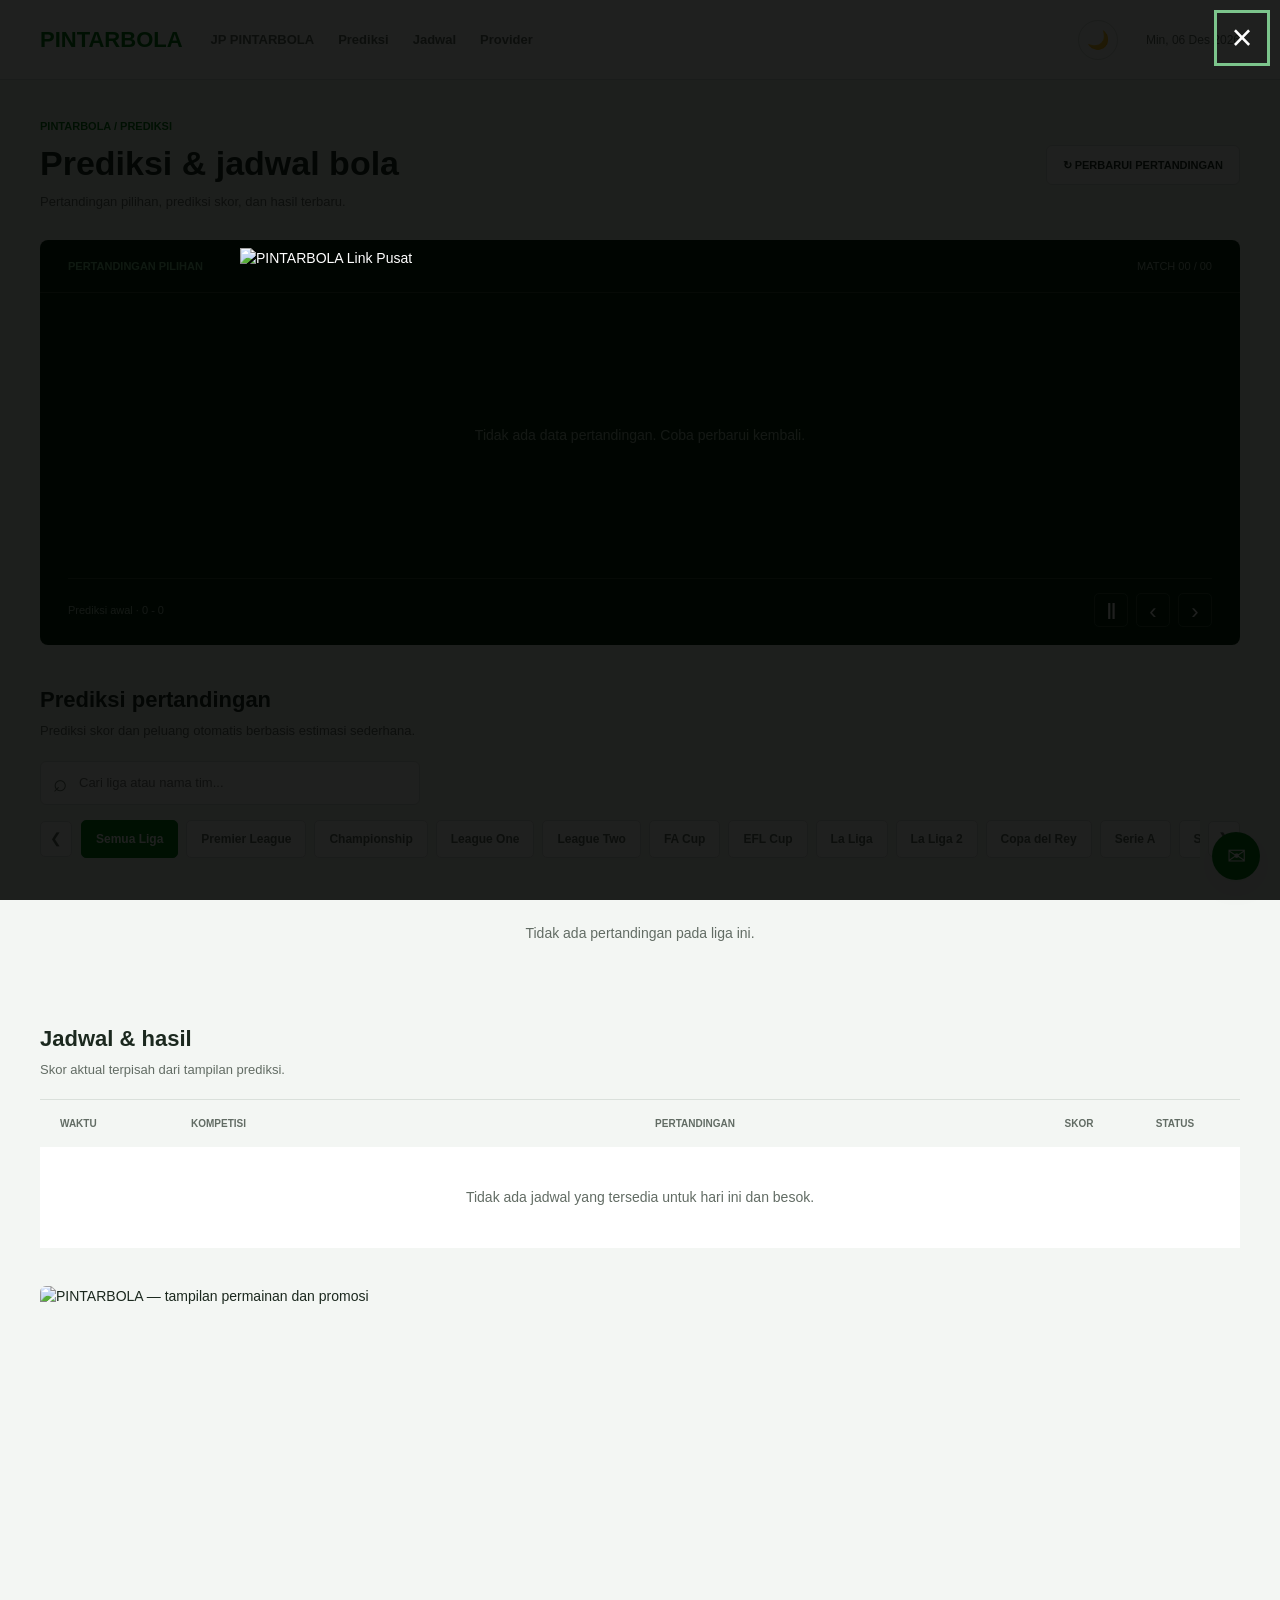
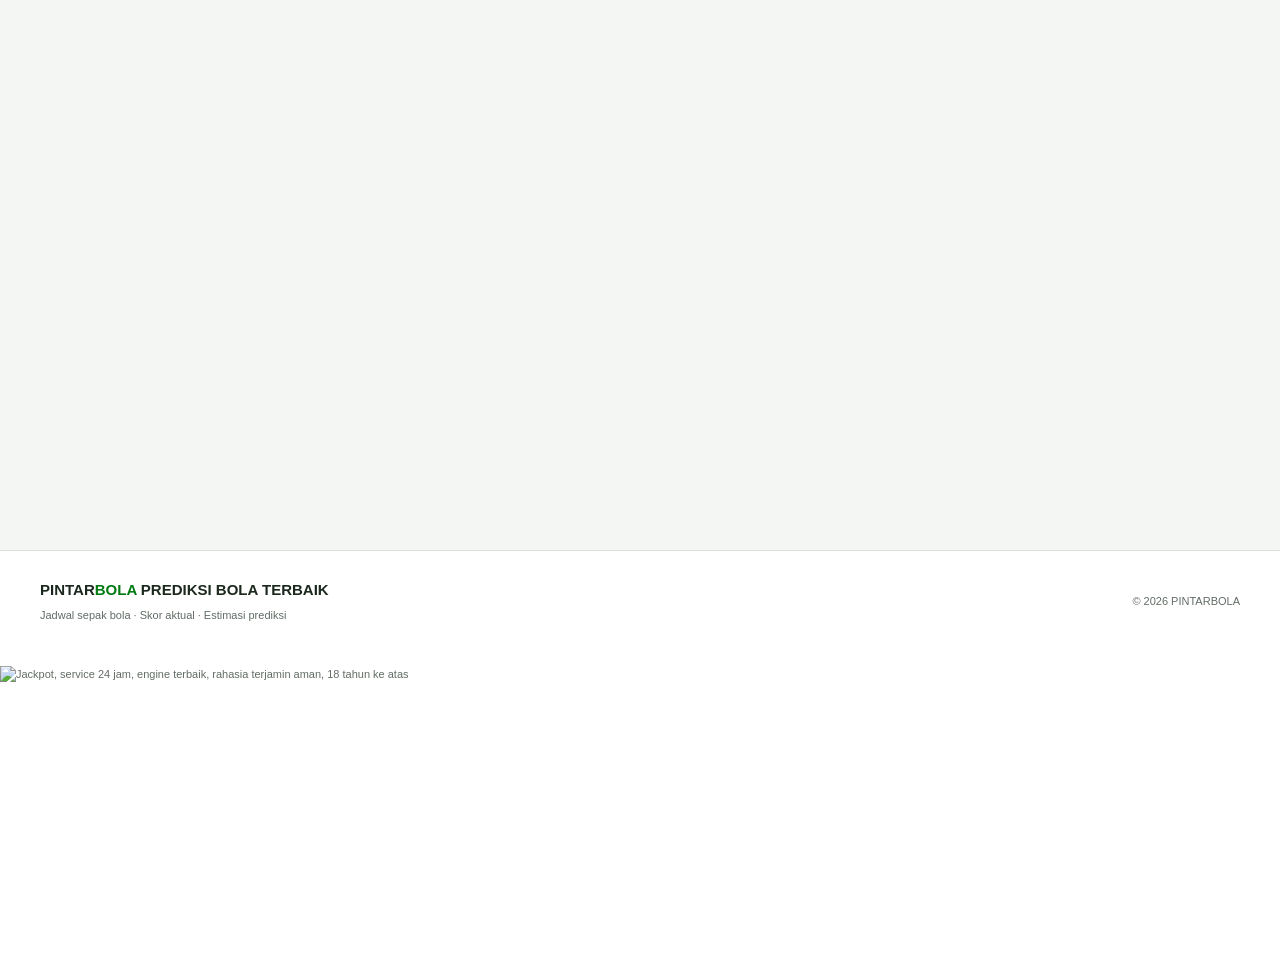
==== index (1).html @ a04b54ad "Add files via upload" ====
<!DOCTYPE html>
<html lang="id">
<head>
<meta charset="UTF-8">
<meta name="viewport" content="width=device-width, initial-scale=1, viewport-fit=cover">
<meta name="theme-color" content="#1f5d32">
<meta name="description" content="Jadwal sepak bola, skor aktual, dan estimasi prediksi pertandingan PINTARBOLA.">
<meta property="og:title" content="PINTARBOLA | Prediksi & Jadwal Bola">
<meta property="og:description" content="Jadwal sepak bola dan estimasi prediksi pertandingan PINTARBOLA.">
<meta property="og:type" content="website">
<meta name="twitter:card" content="summary_large_image">
  <link rel="shortcut icon" href="https://i.imgur.com/UYkZWON.png">        
  <title>PINTARBOLA | PREDIKSI BOLA TERBAIK </title>


<script>
/* Terapkan tema tersimpan sebelum halaman tampil (mencegah kedipan) */
(function(){try{var t=localStorage.getItem("theme");if(!t){t=window.matchMedia&&matchMedia("(prefers-color-scheme: dark)").matches?"dark":"light";}document.documentElement.setAttribute("data-theme",t);}catch(e){}})();
</script>
<link rel="stylesheet" href="styles.css">
</head>

<body>
<dialog class="promo-dialog" id="promoPopup" aria-label="Informasi PINTARBOLA Link Pusat">
<button class="promo-close" id="closePromo" type="button" aria-label="Tutup iklan" title="Tutup iklan" autofocus>×</button>
<img
  src="https://i.ibb.co/gZrrnMth/download.webp"
  alt="PINTARBOLA Link Pusat"
  width="800"
  height="404"
  loading="eager"
  fetchpriority="high"
  decoding="async"
>
</dialog>


<header>

<div class="wrap nav">

  <!-- LOGO WEBSITE -->
  <a class="brand" href="https://pintarbola04.com/">
    <img
      class="brand-logo"
      src="https://i.imgur.com/UYkZWON.png"
      alt="Logo PINTARBOLA"
      onerror="this.hidden=true"
    ><span class="brand-wordmark">PINTARBOLA</span>
  </a>

  <!-- TOMBOL MENU -->
  <button
    class="menu-toggle"
    id="menuToggle"
    type="button"
    aria-expanded="false"
    aria-controls="navMenu"
  >
    ☰ MENU
  </button>

  <!-- DAFTAR MENU -->
  <nav class="navlinks" id="navMenu">
    <a href="https://pintarbola04.com/">JP PINTARBOLA</a>
    <a href="#prediksi">Prediksi</a>
    <a href="#jadwal">Jadwal</a>
    <a href="#provider">Provider</a>
  </nav>

  <!-- TOMBOL MODE TERANG / GELAP -->
  <button class="theme-toggle" id="themeToggle" type="button" aria-label="Ganti mode terang/gelap" title="Ganti mode terang/gelap">
    <span class="theme-icon" aria-hidden="true">🌙</span>
  </button>

  <!-- TANGGAL OTOMATIS -->
  <span class="navmeta" id="dateLabel"></span>

</div>

</header>

<main class="wrap">
<div class="page-head">
<div>
<div class="eyebrow">PINTARBOLA / PREDIKSI</div>
<h1>Prediksi & jadwal bola</h1>
<p>Pertandingan pilihan, prediksi skor, dan hasil terbaru.</p>
</div>
<button class="update" id="reload" aria-label="Perbarui pertandingan" title="Perbarui pertandingan">↻ PERBARUI PERTANDINGAN</button>
</div>
<section class="hero" aria-label="Slider pertandingan" aria-roledescription="carousel" tabindex="0">
<div class="hero-bar">
<strong>PERTANDINGAN PILIHAN</strong>
<span id="counter">MATCH 01</span>
</div>
<div class="hero-content" id="heroContent">
<div class="empty-state">Memuat pertandingan…</div>
</div>
<div class="hero-bottom">
<div class="hero-footer">
<span id="heroDate">Prediksi awal · 0 - 0</span>
<div class="hero-tools">
<div class="dots" id="dots">
</div>
<button class="arrow" id="pauseSlider" aria-label="Jeda slider" aria-pressed="false" title="Jeda slider">Ⅱ</button>
<button class="arrow" id="prev" aria-label="Sebelumnya">‹</button>
<button class="arrow" id="next" aria-label="Berikutnya">›</button>
</div>
</div>
</div>
</section>
<section class="section" id="prediksi">
<div class="section-head">
<div>
<h2>Prediksi pertandingan</h2>
<p>Prediksi skor dan peluang otomatis berbasis estimasi sederhana.</p>
</div>
</div>
  
<!-- SEARCH PREDIKSI LIGA -->
<div class="league-search">
  <span class="search-icon">⌕</span>
  <input
    type="search"
    id="leagueSearch"
    placeholder="Cari liga atau nama tim..."
    autocomplete="off"
    aria-label="Cari liga atau tim"
  >
  <button type="button" id="clearLeagueSearch" aria-label="Hapus pencarian">
    ✕
  </button>
</div>

<div class="league-slider">

  <button class="league-arrow prev"
          type="button"
          aria-label="Geser liga ke kiri">
    &#10094;
  </button>

  <div class="league-filters" id="leagueFilters">

    <button class="filter active" data-league="all">Semua Liga</button>

    <!-- INGGRIS -->
    <button class="filter" data-league="eng.1">Premier League</button>
    <button class="filter" data-league="eng.2">Championship</button>
    <button class="filter" data-league="eng.3">League One</button>
    <button class="filter" data-league="eng.4">League Two</button>
    <button class="filter" data-league="eng.fa">FA Cup</button>
    <button class="filter" data-league="eng.league_cup">EFL Cup</button>

    <!-- SPANYOL -->
    <button class="filter" data-league="esp.1">La Liga</button>
    <button class="filter" data-league="esp.2">La Liga 2</button>
    <button class="filter" data-league="esp.copa_del_rey">Copa del Rey</button>

    <!-- ITALIA -->
    <button class="filter" data-league="ita.1">Serie A</button>
    <button class="filter" data-league="ita.2">Serie B</button>
    <button class="filter" data-league="ita.coppa_italia">Coppa Italia</button>

    <!-- JERMAN -->
    <button class="filter" data-league="ger.1">Bundesliga</button>
    <button class="filter" data-league="ger.2">2. Bundesliga</button>
    <button class="filter" data-league="ger.3">3. Liga</button>
    <button class="filter" data-league="ger.dfb_pokal">DFB Pokal</button>

    <!-- PRANCIS -->
    <button class="filter" data-league="fra.1">Ligue 1</button>
    <button class="filter" data-league="fra.2">Ligue 2</button>
    <button class="filter" data-league="fra.coupe_de_france">Coupe de France</button>

    <!-- EROPA -->
    <button class="filter" data-league="uefa.champions">Champions League</button>
    <button class="filter" data-league="uefa.europa">Europa League</button>
    <button class="filter" data-league="uefa.europa.conf">Conference League</button>
    <button class="filter" data-league="uefa.euro">EURO</button>
    <button class="filter" data-league="uefa.nations">Nations League</button>

    <!-- BELANDA & PORTUGAL -->
    <button class="filter" data-league="ned.1">Eredivisie</button>
    <button class="filter" data-league="ned.2">Eerste Divisie</button>
    <button class="filter" data-league="por.1">Primeira Liga</button>
    <button class="filter" data-league="por.cup">Taça de Portugal</button>

    <!-- SKOTLANDIA & LAINNYA -->
    <button class="filter" data-league="sco.1">Scottish Premiership</button>
    <button class="filter" data-league="tur.1">Süper Lig</button>
    <button class="filter" data-league="bel.1">Belgian Pro League</button>
    <button class="filter" data-league="gre.1">Greek Super League</button>
    <button class="filter" data-league="aut.1">Austrian Bundesliga</button>
    <button class="filter" data-league="sui.1">Swiss Super League</button>

    <!-- AMERIKA -->
    <button class="filter" data-league="usa.1">MLS</button>
    <button class="filter" data-league="usa.nwsl">NWSL Women</button>
    <button class="filter" data-league="mex.1">Liga MX</button>
    <button class="filter" data-league="bra.1">Brasileirão Serie A</button>
    <button class="filter" data-league="bra.2">Brasileirão Serie B</button>
    <button class="filter" data-league="arg.1">Argentina Primera</button>
    <button class="filter" data-league="conmebol.libertadores">Copa Libertadores</button>
    <button class="filter" data-league="conmebol.sudamericana">Copa Sudamericana</button>
    <button class="filter" data-league="conmebol.america">Copa América</button>

    <!-- ASIA -->
    <button class="filter" data-league="afc.champions">AFC Champions League Elite</button>
    <button class="filter" data-league="afc.cup">AFC Champions League Two</button>
    <button class="filter" data-league="afc.asian.cup">AFC Asian Cup</button>
    <button class="filter" data-league="ksa.1">Saudi Pro League</button>
    <button class="filter" data-league="ksa.kings.cup">Saudi King's Cup</button>
    <button class="filter" data-league="jpn.1">Japan J1 League</button>
    <button class="filter" data-league="chn.1">Chinese Super League</button>
    <button class="filter" data-league="ind.1">Indian Super League</button>
    <button class="filter" data-league="tha.1">Thai League 1</button>
    <button class="filter" data-league="mys.1">Malaysia Super League</button>
    <button class="filter" data-league="idn.1">Indonesia Super League</button>
    <button class="filter" data-league="sgp.1">Singapore Premier League</button>
    <button class="filter" data-league="aus.1">Australia A-League</button>

    <!-- AFRIKA -->
    <button class="filter" data-league="caf.nations">Africa Cup of Nations</button>
    <button class="filter" data-league="caf.champions">CAF Champions League</button>
    <button class="filter" data-league="caf.confed">CAF Confederation Cup</button>
    <button class="filter" data-league="rsa.1">South African Premiership</button>

    <!-- FIFA & INTERNASIONAL -->
    <button class="filter" data-league="fifa.world">FIFA World Cup</button>
    <button class="filter" data-league="fifa.wwc">FIFA Women's World Cup</button>
    <button class="filter" data-league="fifa.cwc">FIFA Club World Cup</button>
    <button class="filter" data-league="fifa.world.u20">FIFA U-20 World Cup</button>
    <button class="filter" data-league="fifa.world.u17">FIFA U-17 World Cup</button>
    <button class="filter" data-league="fifa.worldq">World Cup Qualifiers</button>
    <button class="filter" data-league="fifa.worldq.afc">FIFA Asian Qualifiers</button>
    <button class="filter" data-league="fifa.worldq.uefa">FIFA European Qualifiers</button>
    <button class="filter" data-league="fifa.worldq.concacaf">FIFA CONCACAF Qualifiers</button>
    <button class="filter" data-league="fifa.worldq.conmebol">FIFA South American Qualifiers</button>
    <button class="filter" data-league="fifa.worldq.caf">FIFA African Qualifiers</button>
    <button class="filter" data-league="fifa.friendly">International Friendlies</button>
    <button class="filter" data-league="fifa.olympics">Olympic Football</button>

  </div>

  <button class="league-arrow next"
          type="button"
          aria-label="Geser liga ke kanan">
    &#10095;
  </button>

</div>
<div class="match-grid" id="matchGrid">
<div class="empty-state">Memuat jadwal PINTARBOLA</div>
</div>
</section>
<section class="section" id="jadwal">
<div class="section-head">
<div>
<h2>Jadwal & hasil</h2>
<p>Skor aktual terpisah dari tampilan prediksi.</p>
</div>
</div>
<div class="table-wrap">
<div class="table-head">
<span>WAKTU</span>
<span>KOMPETISI</span>
<span style="text-align:center">PERTANDINGAN</span>
<span style="text-align:center">SKOR</span>
<span style="text-align:center">STATUS</span>
</div>
<div id="fixtureList">
<div class="empty-state">Memuat jadwal…</div>
</div>
</div>
</section>
<section class="section" id="provider" aria-label="PINTARBOLA">
<img class="promo-banner" src="https://i.imgur.com/UYkZWON.png" alt="PINTARBOLA — tampilan permainan dan promosi" loading="lazy" width="180" height="120">
</section>
</main>
<footer>
<div class="wrap foot">
<div>
<strong>PINTAR<em>BOLA</em> PREDIKSI BOLA TERBAIK</strong>
<div>Jadwal sepak bola · Skor aktual · Estimasi prediksi</div>
</div>
<div>© <span id="year">
</span> PINTARBOLA</div>
</div>

  <br/>
<div class="bottom-gif">
    <img src="https://i.imgur.com/2sOcQvK.png" alt="Jackpot, service 24 jam, engine terbaik, rahasia terjamin aman, 18 tahun ke atas" loading="lazy" width="180" height="32">
</div>
</footer>





<button class="chat-launcher" id="openChat" type="button" aria-label="Buka live chat PINTARBOLA" title="Live chat PINTARBOLA">✉</button>


<script src="app.js" defer></script>
</body>
</html>
---- styles.css ----
:root{--background:oklch(.97 .005 150);--surface:oklch(1 0 0);--foreground:oklch(.26 .025 150);--muted:oklch(.52 .018 150);--line:oklch(.9 .01 150);--primary:oklch(.49 .19 150);--primary-soft:oklch(.95 .025 150);--on-primary:oklch(1 0 0);--banner:oklch(.23 .07 150);--banner-muted:oklch(.77 .035 150);--banner-line:oklch(.39 .055 150);--accent:oklch(.76 .11 150);--live:oklch(.48 .13 155);--live-soft:oklch(.96 .025 155);--shadow:0 8px 28px oklch(.22 .025 150 / .06);--overlay:oklch(.08 .015 150 / .88)}
*{box-sizing:border-box;letter-spacing:0}html{scroll-behavior:smooth;scroll-padding-top:100px}body{margin:0;background:var(--background);color:var(--foreground);font:14px/1.5 'Segoe UI',Arial,sans-serif}a{color:inherit;text-decoration:none}button,input{font:inherit}button{cursor:pointer}button,a,input{ -webkit-tap-highlight-color:transparent}button:focus-visible,a:focus-visible,input:focus-visible{outline:3px solid var(--accent);outline-offset:3px}[hidden]{display:none!important}.wrap{width:min(1200px,calc(100% - 64px));margin:auto}
header{height:80px;background:var(--surface);border-bottom:1px solid var(--line);position:sticky;top:0;z-index:20}.nav{display:flex;align-items:center;gap:28px;height:100%;position:relative}.brand{display:flex;align-items:center;flex-shrink:0}.brand-logo{width:42px;height:48px;object-fit:contain}.brand{gap:10px}.brand-wordmark{font-size:22px;font-weight:900;color:var(--primary)}.navmeta{margin-left:auto;color:var(--muted);font-size:12px;white-space:nowrap}.menu-toggle{display:none}.navlinks{display:flex;gap:24px;align-items:center;order:2}.navlinks a{font-size:13px;font-weight:600;color:var(--muted)}.navlinks a:hover{color:var(--primary)}
main{padding:38px 0 64px}.page-head{display:flex;justify-content:space-between;align-items:center;gap:20px;margin-bottom:28px}.eyebrow{color:var(--primary);font-size:11px;font-weight:700}.page-head h1{font-size:34px;line-height:1.2;margin:8px 0 9px;font-weight:750}.page-head p,.section-head p{margin:0;color:var(--muted);font-size:13px}.update{border:1px solid var(--line);background:var(--surface);color:var(--foreground);padding:11px 16px;border-radius:6px;font-size:11px;font-weight:650;white-space:nowrap}.update:hover{border-color:var(--primary);color:var(--primary)}.update:disabled{opacity:.6;cursor:wait}
.hero{background:var(--banner);color:var(--on-primary);overflow:hidden;position:relative;border-radius:8px}.hero-bar{display:flex;justify-content:space-between;align-items:center;padding:18px 28px;border-bottom:1px solid var(--banner-line)}.hero-bar strong{font-size:11px;color:var(--accent);font-weight:650}.hero-bar span{font-size:11px;color:var(--banner-muted);font-variant-numeric:tabular-nums}.hero-content{height:285px;overflow:hidden;touch-action:pan-y;position:relative}.hero-track{display:flex;height:100%;width:100%;transform:translateX(-100%)}.hero-panel{flex:0 0 100%;min-width:0;padding:24px 28px}.league-label{text-align:center;font-size:12px;color:var(--banner-muted)}.teams{display:grid;grid-template-columns:minmax(0,1fr) 220px minmax(0,1fr);align-items:center;gap:20px;max-width:860px;margin:25px auto 0}.team{text-align:center;min-width:0}.team img,.team-fallback{height:78px;width:78px;object-fit:contain;display:block;margin:0 auto 10px}.team-fallback{display:grid;place-items:center;font-size:36px}.team b{display:block;font-size:20px;line-height:1.2;overflow-wrap:anywhere}.team small{display:block;font-size:10px;margin-top:6px;color:var(--banner-muted)}.score{text-align:center;font-size:44px;font-weight:750;line-height:1.2;font-variant-numeric:tabular-nums}.score small{display:block;font-size:10px;color:var(--accent);margin-top:10px;line-height:1.3}.kickoff{font-size:11px;color:var(--banner-muted);text-align:center;margin-top:12px}.hero-bottom{padding:0 28px 18px}.hero-footer{display:flex;align-items:center;justify-content:space-between;border-top:1px solid var(--banner-line);padding-top:14px;gap:16px}.hero-footer>span{font-size:11px;color:var(--banner-muted)}.hero-tools{display:flex;align-items:center;gap:8px}.dots{display:flex;gap:2px;margin-right:12px}.dots button{width:14px;height:24px;padding:0;background:transparent;border:0;position:relative}.dots button:after{content:'';width:5px;height:5px;position:absolute;top:10px;left:4px;border-radius:50%;background:var(--banner-muted)}.dots button.active:after{background:var(--accent);height:6px;width:6px}.arrow{display:grid;place-items:center;width:34px;height:34px;border:1px solid var(--banner-line);background:transparent;color:var(--on-primary);font-size:22px;border-radius:5px}.arrow:hover{background:var(--banner-line)}.arrow[aria-pressed=true]{color:var(--accent)}
.section{margin-top:38px}.section-head{display:flex;justify-content:space-between;align-items:center;margin-bottom:20px;gap:16px}.section-head h2{font-size:22px;margin:0 0 5px;font-weight:700}.league-search{display:flex;align-items:center;gap:10px;background:var(--surface);border:1px solid var(--line);border-radius:6px;padding:0 12px;max-width:380px;min-height:44px;margin-bottom:10px}.league-search:focus-within{border-color:var(--primary)}.search-icon{font-size:24px;color:var(--muted)}.league-search input{border:0;outline:0;background:transparent;width:100%;min-width:0;color:var(--foreground);font-size:13px}.league-search button{display:none;border:0;background:transparent;color:var(--muted)}.league-search button.visible{display:block}.league-slider{display:grid;grid-template-columns:32px minmax(0,1fr) 32px;gap:8px;align-items:center;margin-bottom:20px}.league-filters{display:flex;gap:8px;overflow-x:auto;scrollbar-width:none;padding:5px 1px}.league-filters::-webkit-scrollbar{display:none}.filter{white-space:nowrap;flex:0 0 auto;border:1px solid var(--line);border-radius:5px;padding:9px 14px;background:var(--surface);color:var(--muted);font-size:12px;font-weight:600}.filter.active{background:var(--primary);color:var(--on-primary);border-color:var(--primary)}.filter:hover{border-color:var(--primary)}.league-arrow{width:32px;height:36px;border:1px solid var(--line);border-radius:5px;background:var(--surface);color:var(--muted)}
.match-grid{display:grid;grid-template-columns:repeat(3,minmax(0,1fr));gap:18px}.match-card{background:var(--surface);border:1px solid var(--line);border-radius:8px;overflow:hidden;transition:border-color .2s}.match-card:hover{border-color:var(--accent)}.match-top{display:flex;align-items:center;justify-content:space-between;gap:12px;padding:14px 18px;border-bottom:1px solid var(--line)}.match-top b{font-size:10px;color:var(--muted);font-weight:650}.match-top span{font-size:11px;color:var(--muted);white-space:nowrap}.match-body{padding:20px 18px 15px}.match-teams{display:grid;grid-template-columns:minmax(0,1fr) 60px minmax(0,1fr);gap:8px;align-items:center;min-height:95px}.mini-team{text-align:center;min-width:0}.mini-team img,.mini-team .team-fallback{display:block;width:42px;height:42px;object-fit:contain;margin:0 auto 9px}.mini-team b{font-size:12px;line-height:1.3;display:block;overflow-wrap:anywhere}.mini-score{font-size:17px;color:var(--muted);text-align:center;font-weight:650}.mini-score small{display:block;font-size:9px;margin-top:6px;font-weight:500}.prediction{margin-top:18px;border-top:1px solid var(--line);padding-top:14px}.prediction-heading{display:flex;align-items:center;justify-content:space-between;gap:8px;font-size:11px;color:var(--muted)}.prediction-heading strong{font-size:17px;color:var(--primary)}.prediction-grid{display:grid;grid-template-columns:repeat(3,minmax(0,1fr));gap:0;background:var(--primary-soft);margin-top:12px;border-radius:5px;padding:10px 0}.prediction-cell{text-align:center;border-right:1px solid var(--line)}.prediction-cell:last-child{border:0}.prediction-cell small{display:block;font-size:9px;color:var(--muted)}.prediction-cell strong{display:block;font-size:17px;margin:3px 0;color:var(--foreground)}.prediction-note{font-size:10px;color:var(--muted);line-height:1.5;margin:9px 0 0}.match-foot{display:flex;align-items:center;justify-content:space-between;gap:10px;border-top:1px solid var(--line);margin-top:14px;padding-top:13px;font-size:10px;color:var(--muted)}.detail{color:var(--primary);font-weight:700;font-size:10px;padding:5px 0}.detail:after{content:' ↗';font-size:13px}
.table-wrap{border-top:1px solid var(--line);background:var(--surface);overflow:hidden}.table-head,.fixture{display:grid;grid-template-columns:115px 155px minmax(0,1fr) 70px 90px;align-items:center;gap:16px;padding:16px 20px}.table-head{color:var(--muted);font-size:10px;background:var(--background);font-weight:650}.fixture{border-top:1px solid var(--line);font-size:12px}.time,.league{color:var(--muted);font-size:11px}.pair{display:flex;align-items:center;justify-content:center;gap:12px;min-width:0}.fixture-team{display:flex;align-items:center;gap:8px;min-width:0;flex:1}.fixture-team:first-child{justify-content:flex-end;text-align:right}.fixture-team img{width:24px;height:24px;object-fit:contain}.fixture-team b{font-weight:600;font-size:12px;overflow-wrap:anywhere}.versus{font-size:10px;color:var(--muted)}.actual-score{text-align:center;font-weight:700;font-variant-numeric:tabular-nums}.state{color:var(--muted);font-size:9px;text-align:center;padding:5px;background:var(--background);border-radius:4px}.state.live{background:var(--live-soft);color:var(--live)}.providers{display:grid;grid-template-columns:repeat(4,minmax(0,1fr));gap:16px}.provider{display:flex;align-items:center;gap:12px;border:1px solid var(--line);padding:16px;border-radius:6px;background:var(--surface)}.provider-logo{display:grid;place-items:center;width:40px;height:40px;flex-shrink:0;background:var(--primary-soft);color:var(--primary);border-radius:4px;font-size:11px;font-weight:800}.provider b{font-size:12px;display:block}.provider small{color:var(--muted);font-size:11px}.note{font-size:11px;color:var(--muted)}footer{background:var(--surface);border-top:1px solid var(--line);padding:28px 0;color:var(--muted);font-size:11px}.foot{display:flex;justify-content:space-between;align-items:center;gap:20px}.foot strong{font-size:15px;color:var(--foreground);display:block;margin-bottom:5px}.foot em{font-style:normal;color:var(--primary)}.bottom-gif{width:100%;max-width:1600px;margin:26px auto 58px;padding:0}.bottom-gif img{width:100%;height:auto;display:block}.empty-state{text-align:center;padding:40px 20px;color:var(--muted);grid-column:1/-1}.hero-content>.empty-state{color:var(--banner-muted);height:100%;display:grid;place-items:center}
@media(max-width:1000px){.match-grid{grid-template-columns:repeat(2,minmax(0,1fr))}.nav{gap:18px}.navlinks{gap:16px}.navmeta{display:none}.navlinks{margin-left:auto}.table-head,.fixture{grid-template-columns:100px 120px minmax(0,1fr) 55px 70px;gap:10px;padding:14px}.teams{grid-template-columns:minmax(0,1fr) 180px minmax(0,1fr)}}
@media(max-width:650px){.wrap{width:calc(100% - 32px)}header{height:66px}.brand-logo{width:34px;height:42px}.brand-wordmark{font-size:19px}.menu-toggle{display:grid;place-items:center;width:38px;height:38px;margin-left:auto;border:1px solid var(--line);border-radius:5px;background:var(--surface);color:var(--foreground);font-size:0}.menu-toggle:after{content:'☰';font-size:21px}.menu-toggle[aria-expanded=true]:after{content:'×';font-size:26px}.navlinks{display:none;position:absolute;right:0;top:58px;width:210px;padding:12px;background:var(--surface);border:1px solid var(--line);border-radius:6px;box-shadow:var(--shadow);flex-direction:column;align-items:stretch;gap:0}.navlinks.open{display:flex}.navlinks a{padding:12px}.page-head{align-items:flex-start;margin-bottom:20px;gap:12px}.page-head h1{font-size:25px;margin:6px 0 8px}.page-head p{font-size:12px;max-width:235px}.eyebrow{font-size:10px}main{padding:24px 0 40px}.update{font-size:0;width:38px;height:38px;padding:0;flex-shrink:0}.update:after{content:'↻';font-size:23px}.hero-bar{padding:14px 18px}.hero-bar strong,.hero-bar span{font-size:10px}.hero-content{height:258px}.hero-panel{padding:22px 14px}.teams{grid-template-columns:minmax(0,1fr) 100px minmax(0,1fr);gap:8px;margin-top:24px}.team img,.team-fallback{width:59px;height:59px;margin-bottom:12px}.team b{font-size:15px;line-height:1.25}.team small{font-size:9px}.score{font-size:28px}.score small{font-size:9px}.kickoff{font-size:9px;line-height:1.5}.hero-bottom{padding:0 18px 14px}.hero-footer{align-items:center;gap:8px}.hero-footer>span{font-size:9px;max-width:150px}.hero-tools{gap:5px}.dots{gap:0;margin-right:4px}.dots button{width:10px}.dots button:after{left:2px}.arrow{width:28px;height:30px;font-size:18px}.section{margin-top:28px}.section-head{margin-bottom:15px}.section-head h2{font-size:19px}.section-head p{font-size:12px}.league-search{max-width:none}.league-slider{gap:5px;margin-bottom:15px}.filter{font-size:11px;padding:8px 12px}.match-grid{grid-template-columns:1fr;gap:14px}.match-top{padding:13px 16px}.match-body{padding:18px 16px 14px}.match-teams{min-height:85px}.mini-team b{font-size:13px}.prediction-note{font-size:10px}.table-head{display:none}.fixture{grid-template-columns:63px minmax(0,1fr) 35px 55px;padding:13px 8px;gap:7px}.league{display:none}.pair{gap:5px}.fixture-team{gap:4px;flex-direction:column;text-align:center!important;justify-content:center!important}.fixture-team b{font-size:10px}.fixture-team img{width:22px;height:22px}.time{font-size:9px}.actual-score{font-size:11px}.state{font-size:8px}.providers{grid-template-columns:repeat(2,minmax(0,1fr));gap:10px}.provider{padding:12px;gap:8px}.provider-logo{width:32px;height:32px}.provider b{font-size:10px}.provider small{font-size:10px}.foot{align-items:flex-start;flex-direction:column;gap:12px}.foot strong{font-size:12px}.bottom-gif{max-width:none;padding:0}}
@media(prefers-reduced-motion:reduce){html{scroll-behavior:auto}*{animation:none!important;transition:none!important}}

.promo-banner{display:block;width:100%;height:auto;border-radius:6px}.promo-dialog{position:fixed;inset:0;width:100%;height:100%;max-width:none;max-height:none;margin:0;padding:64px 20px;border:0;background:transparent;color:var(--on-primary);overflow:auto}.promo-dialog[open]{display:flex;align-items:center;justify-content:center}.promo-dialog::backdrop{background:var(--overlay)}.promo-dialog img{display:block;width:min(800px,100%);height:auto;max-height:calc(100dvh - 128px);object-fit:contain}.promo-close{position:fixed;top:16px;right:16px;width:44px;height:44px;border:0;background:transparent;color:var(--on-primary);font-size:36px;line-height:1;display:grid;place-items:center}.promo-close:hover{color:var(--accent)}html:has(.promo-dialog[open]){overflow:hidden}
.chat-launcher{position:fixed;bottom:20px;right:20px;width:48px;height:48px;border-radius:50%;background:var(--primary);color:var(--on-primary);border:0;box-shadow:var(--shadow);font-size:23px;z-index:25}

/* ===== MODE GELAP (tambahan) ===== */
html[data-theme="dark"]{--background:oklch(.17 .02 150);--surface:oklch(.22 .025 150);--foreground:oklch(.93 .01 150);--muted:oklch(.7 .02 150);--line:oklch(.32 .025 150);--primary:oklch(.72 .15 150);--primary-soft:oklch(.3 .06 150);--on-primary:oklch(.15 .02 150);--banner:oklch(.2 .06 150);--banner-muted:oklch(.77 .035 150);--banner-line:oklch(.36 .055 150);--accent:oklch(.78 .11 150);--live:oklch(.72 .15 155);--live-soft:oklch(.28 .05 155);--shadow:0 8px 28px oklch(0 0 0 / .35);--overlay:oklch(.05 .01 150 / .9);color-scheme:dark}
html[data-theme="light"]{color-scheme:light}
body{transition:background-color .25s ease,color .25s ease}
.theme-toggle{order:3;margin-left:auto;display:inline-flex;align-items:center;justify-content:center;width:40px;height:40px;flex-shrink:0;border:1px solid var(--line);border-radius:50%;background:var(--surface);color:var(--foreground);font-size:18px;line-height:1;transition:background-color .2s,border-color .2s,transform .2s}
.theme-toggle:hover{border-color:var(--primary);transform:rotate(-15deg)}
.theme-toggle + .navmeta{margin-left:0;order:4}
@media(max-width:1000px){.theme-toggle{margin-left:0}}
@media(max-width:650px){.theme-toggle{order:0;width:38px;height:38px;font-size:16px;margin-left:8px}.menu-toggle{margin-left:auto}.theme-toggle{order:1}}
html[data-theme="dark"] .arrow{color:var(--foreground)}
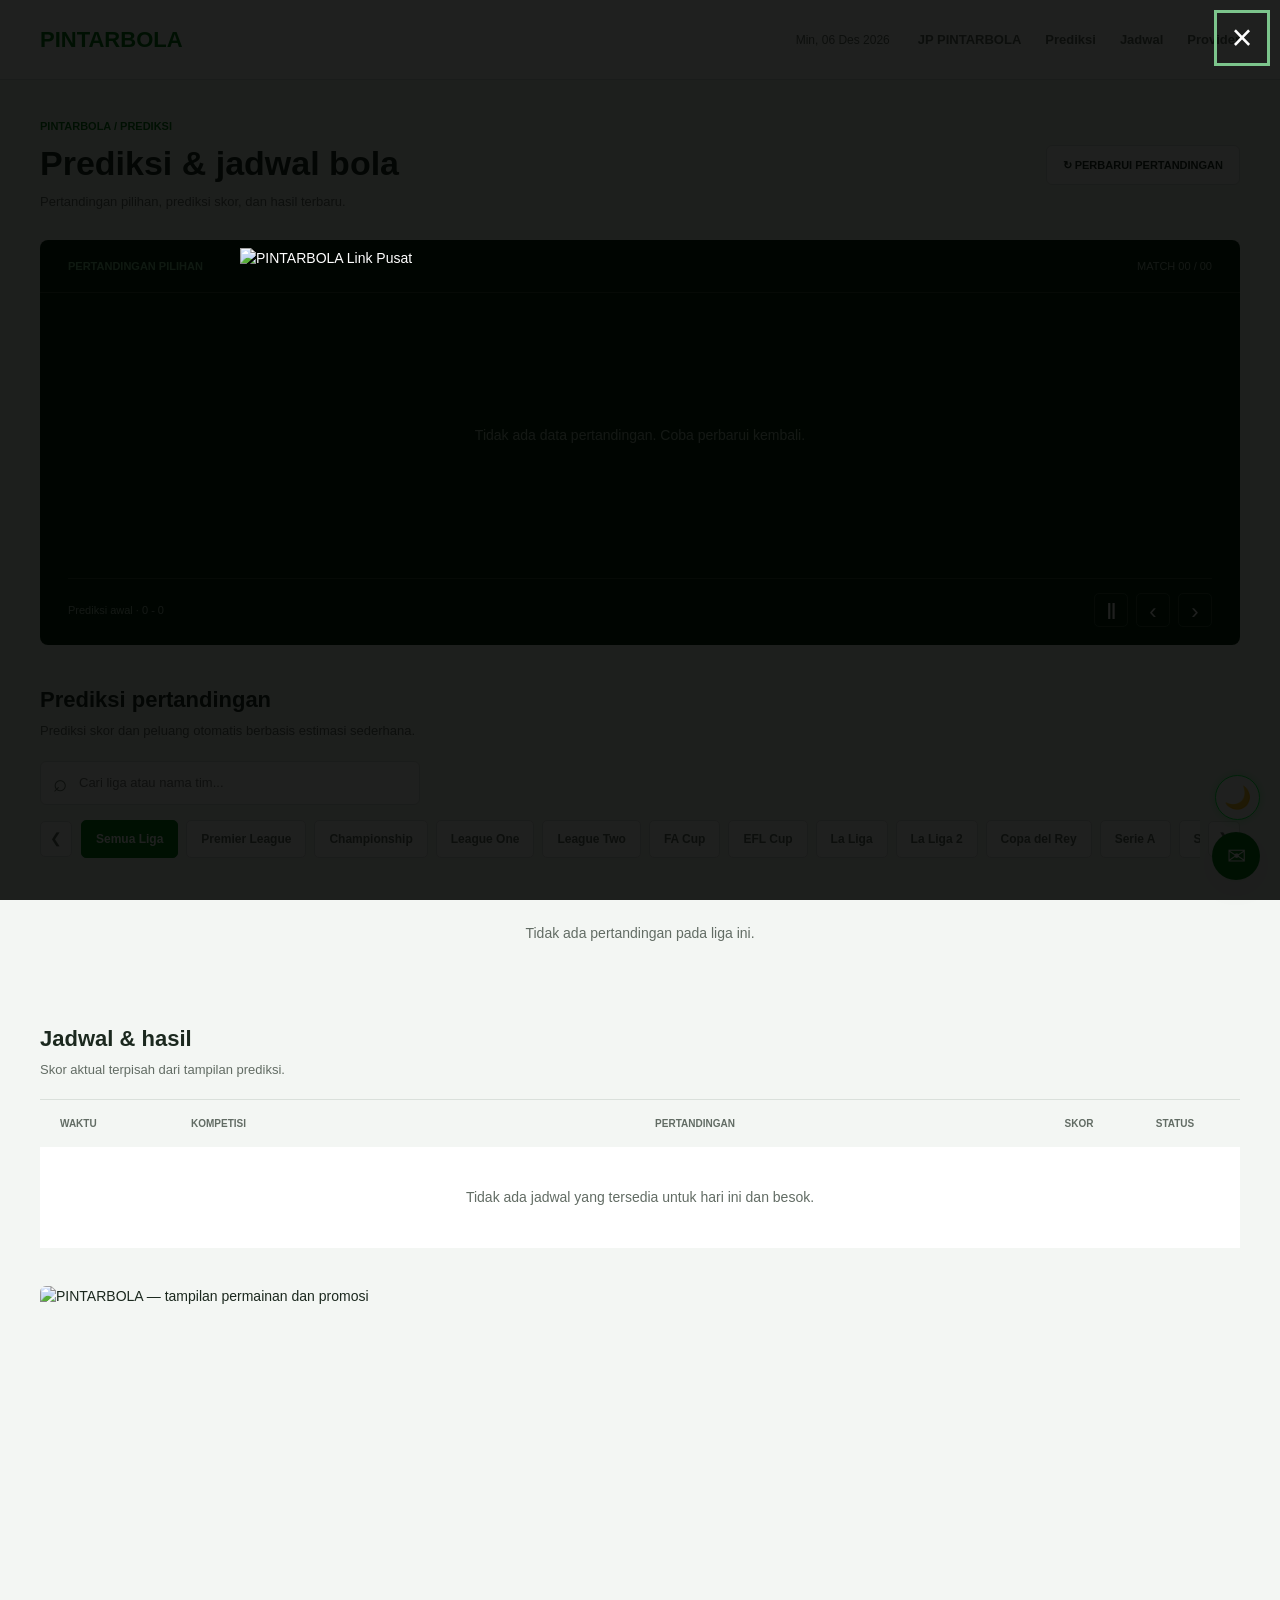
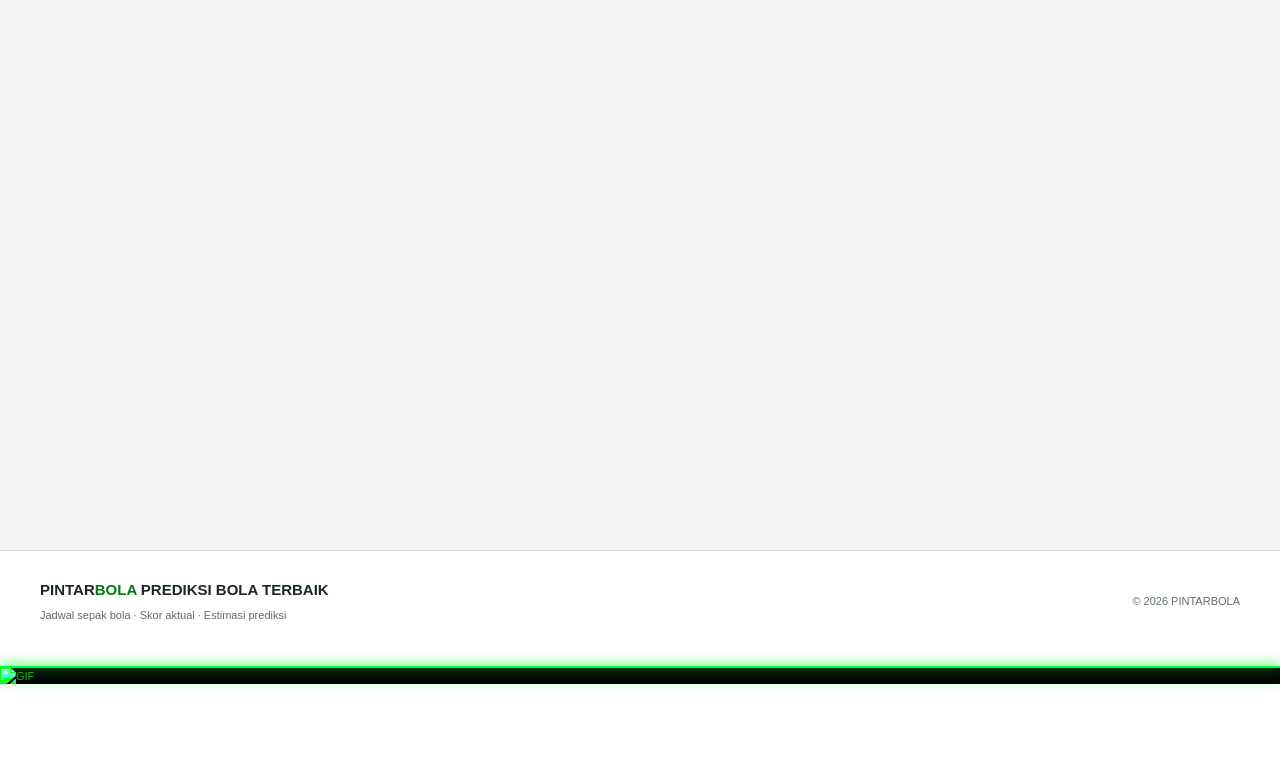
==== commit 56e9b84a: "Add files via upload" ====
--- a/index (1).html
+++ b/index (1).html
@@ -1,307 +1,327 @@
-<!DOCTYPE html>
-<html lang="id">
-<head>
-<meta charset="UTF-8">
-<meta name="viewport" content="width=device-width, initial-scale=1, viewport-fit=cover">
-<meta name="theme-color" content="#1f5d32">
-<meta name="description" content="Jadwal sepak bola, skor aktual, dan estimasi prediksi pertandingan PINTARBOLA.">
-<meta property="og:title" content="PINTARBOLA | Prediksi & Jadwal Bola">
-<meta property="og:description" content="Jadwal sepak bola dan estimasi prediksi pertandingan PINTARBOLA.">
-<meta property="og:type" content="website">
-<meta name="twitter:card" content="summary_large_image">
-  <link rel="shortcut icon" href="https://i.imgur.com/UYkZWON.png">        
-  <title>PINTARBOLA | PREDIKSI BOLA TERBAIK </title>
-
-
-<script>
-/* Terapkan tema tersimpan sebelum halaman tampil (mencegah kedipan) */
-(function(){try{var t=localStorage.getItem("theme");if(!t){t=window.matchMedia&&matchMedia("(prefers-color-scheme: dark)").matches?"dark":"light";}document.documentElement.setAttribute("data-theme",t);}catch(e){}})();
-</script>
-<link rel="stylesheet" href="styles.css">
-</head>
-
-<body>
-<dialog class="promo-dialog" id="promoPopup" aria-label="Informasi PINTARBOLA Link Pusat">
-<button class="promo-close" id="closePromo" type="button" aria-label="Tutup iklan" title="Tutup iklan" autofocus>×</button>
-<img
-  src="https://i.ibb.co/gZrrnMth/download.webp"
-  alt="PINTARBOLA Link Pusat"
-  width="800"
-  height="404"
-  loading="eager"
-  fetchpriority="high"
-  decoding="async"
->
-</dialog>
-
-
-<header>
-
-<div class="wrap nav">
-
-  <!-- LOGO WEBSITE -->
-  <a class="brand" href="https://pintarbola04.com/">
-    <img
-      class="brand-logo"
-      src="https://i.imgur.com/UYkZWON.png"
-      alt="Logo PINTARBOLA"
-      onerror="this.hidden=true"
-    ><span class="brand-wordmark">PINTARBOLA</span>
-  </a>
-
-  <!-- TOMBOL MENU -->
-  <button
-    class="menu-toggle"
-    id="menuToggle"
-    type="button"
-    aria-expanded="false"
-    aria-controls="navMenu"
-  >
-    ☰ MENU
-  </button>
-
-  <!-- DAFTAR MENU -->
-  <nav class="navlinks" id="navMenu">
-    <a href="https://pintarbola04.com/">JP PINTARBOLA</a>
-    <a href="#prediksi">Prediksi</a>
-    <a href="#jadwal">Jadwal</a>
-    <a href="#provider">Provider</a>
-  </nav>
-
-  <!-- TOMBOL MODE TERANG / GELAP -->
-  <button class="theme-toggle" id="themeToggle" type="button" aria-label="Ganti mode terang/gelap" title="Ganti mode terang/gelap">
-    <span class="theme-icon" aria-hidden="true">🌙</span>
-  </button>
-
-  <!-- TANGGAL OTOMATIS -->
-  <span class="navmeta" id="dateLabel"></span>
-
-</div>
-
-</header>
-
-<main class="wrap">
-<div class="page-head">
-<div>
-<div class="eyebrow">PINTARBOLA / PREDIKSI</div>
-<h1>Prediksi & jadwal bola</h1>
-<p>Pertandingan pilihan, prediksi skor, dan hasil terbaru.</p>
-</div>
-<button class="update" id="reload" aria-label="Perbarui pertandingan" title="Perbarui pertandingan">↻ PERBARUI PERTANDINGAN</button>
-</div>
-<section class="hero" aria-label="Slider pertandingan" aria-roledescription="carousel" tabindex="0">
-<div class="hero-bar">
-<strong>PERTANDINGAN PILIHAN</strong>
-<span id="counter">MATCH 01</span>
-</div>
-<div class="hero-content" id="heroContent">
-<div class="empty-state">Memuat pertandingan…</div>
-</div>
-<div class="hero-bottom">
-<div class="hero-footer">
-<span id="heroDate">Prediksi awal · 0 - 0</span>
-<div class="hero-tools">
-<div class="dots" id="dots">
-</div>
-<button class="arrow" id="pauseSlider" aria-label="Jeda slider" aria-pressed="false" title="Jeda slider">Ⅱ</button>
-<button class="arrow" id="prev" aria-label="Sebelumnya">‹</button>
-<button class="arrow" id="next" aria-label="Berikutnya">›</button>
-</div>
-</div>
-</div>
-</section>
-<section class="section" id="prediksi">
-<div class="section-head">
-<div>
-<h2>Prediksi pertandingan</h2>
-<p>Prediksi skor dan peluang otomatis berbasis estimasi sederhana.</p>
-</div>
-</div>
-  
-<!-- SEARCH PREDIKSI LIGA -->
-<div class="league-search">
-  <span class="search-icon">⌕</span>
-  <input
-    type="search"
-    id="leagueSearch"
-    placeholder="Cari liga atau nama tim..."
-    autocomplete="off"
-    aria-label="Cari liga atau tim"
-  >
-  <button type="button" id="clearLeagueSearch" aria-label="Hapus pencarian">
-    ✕
-  </button>
-</div>
-
-<div class="league-slider">
-
-  <button class="league-arrow prev"
-          type="button"
-          aria-label="Geser liga ke kiri">
-    &#10094;
-  </button>
-
-  <div class="league-filters" id="leagueFilters">
-
-    <button class="filter active" data-league="all">Semua Liga</button>
-
-    <!-- INGGRIS -->
-    <button class="filter" data-league="eng.1">Premier League</button>
-    <button class="filter" data-league="eng.2">Championship</button>
-    <button class="filter" data-league="eng.3">League One</button>
-    <button class="filter" data-league="eng.4">League Two</button>
-    <button class="filter" data-league="eng.fa">FA Cup</button>
-    <button class="filter" data-league="eng.league_cup">EFL Cup</button>
-
-    <!-- SPANYOL -->
-    <button class="filter" data-league="esp.1">La Liga</button>
-    <button class="filter" data-league="esp.2">La Liga 2</button>
-    <button class="filter" data-league="esp.copa_del_rey">Copa del Rey</button>
-
-    <!-- ITALIA -->
-    <button class="filter" data-league="ita.1">Serie A</button>
-    <button class="filter" data-league="ita.2">Serie B</button>
-    <button class="filter" data-league="ita.coppa_italia">Coppa Italia</button>
-
-    <!-- JERMAN -->
-    <button class="filter" data-league="ger.1">Bundesliga</button>
-    <button class="filter" data-league="ger.2">2. Bundesliga</button>
-    <button class="filter" data-league="ger.3">3. Liga</button>
-    <button class="filter" data-league="ger.dfb_pokal">DFB Pokal</button>
-
-    <!-- PRANCIS -->
-    <button class="filter" data-league="fra.1">Ligue 1</button>
-    <button class="filter" data-league="fra.2">Ligue 2</button>
-    <button class="filter" data-league="fra.coupe_de_france">Coupe de France</button>
-
-    <!-- EROPA -->
-    <button class="filter" data-league="uefa.champions">Champions League</button>
-    <button class="filter" data-league="uefa.europa">Europa League</button>
-    <button class="filter" data-league="uefa.europa.conf">Conference League</button>
-    <button class="filter" data-league="uefa.euro">EURO</button>
-    <button class="filter" data-league="uefa.nations">Nations League</button>
-
-    <!-- BELANDA & PORTUGAL -->
-    <button class="filter" data-league="ned.1">Eredivisie</button>
-    <button class="filter" data-league="ned.2">Eerste Divisie</button>
-    <button class="filter" data-league="por.1">Primeira Liga</button>
-    <button class="filter" data-league="por.cup">Taça de Portugal</button>
-
-    <!-- SKOTLANDIA & LAINNYA -->
-    <button class="filter" data-league="sco.1">Scottish Premiership</button>
-    <button class="filter" data-league="tur.1">Süper Lig</button>
-    <button class="filter" data-league="bel.1">Belgian Pro League</button>
-    <button class="filter" data-league="gre.1">Greek Super League</button>
-    <button class="filter" data-league="aut.1">Austrian Bundesliga</button>
-    <button class="filter" data-league="sui.1">Swiss Super League</button>
-
-    <!-- AMERIKA -->
-    <button class="filter" data-league="usa.1">MLS</button>
-    <button class="filter" data-league="usa.nwsl">NWSL Women</button>
-    <button class="filter" data-league="mex.1">Liga MX</button>
-    <button class="filter" data-league="bra.1">Brasileirão Serie A</button>
-    <button class="filter" data-league="bra.2">Brasileirão Serie B</button>
-    <button class="filter" data-league="arg.1">Argentina Primera</button>
-    <button class="filter" data-league="conmebol.libertadores">Copa Libertadores</button>
-    <button class="filter" data-league="conmebol.sudamericana">Copa Sudamericana</button>
-    <button class="filter" data-league="conmebol.america">Copa América</button>
-
-    <!-- ASIA -->
-    <button class="filter" data-league="afc.champions">AFC Champions League Elite</button>
-    <button class="filter" data-league="afc.cup">AFC Champions League Two</button>
-    <button class="filter" data-league="afc.asian.cup">AFC Asian Cup</button>
-    <button class="filter" data-league="ksa.1">Saudi Pro League</button>
-    <button class="filter" data-league="ksa.kings.cup">Saudi King's Cup</button>
-    <button class="filter" data-league="jpn.1">Japan J1 League</button>
-    <button class="filter" data-league="chn.1">Chinese Super League</button>
-    <button class="filter" data-league="ind.1">Indian Super League</button>
-    <button class="filter" data-league="tha.1">Thai League 1</button>
-    <button class="filter" data-league="mys.1">Malaysia Super League</button>
-    <button class="filter" data-league="idn.1">Indonesia Super League</button>
-    <button class="filter" data-league="sgp.1">Singapore Premier League</button>
-    <button class="filter" data-league="aus.1">Australia A-League</button>
-
-    <!-- AFRIKA -->
-    <button class="filter" data-league="caf.nations">Africa Cup of Nations</button>
-    <button class="filter" data-league="caf.champions">CAF Champions League</button>
-    <button class="filter" data-league="caf.confed">CAF Confederation Cup</button>
-    <button class="filter" data-league="rsa.1">South African Premiership</button>
-
-    <!-- FIFA & INTERNASIONAL -->
-    <button class="filter" data-league="fifa.world">FIFA World Cup</button>
-    <button class="filter" data-league="fifa.wwc">FIFA Women's World Cup</button>
-    <button class="filter" data-league="fifa.cwc">FIFA Club World Cup</button>
-    <button class="filter" data-league="fifa.world.u20">FIFA U-20 World Cup</button>
-    <button class="filter" data-league="fifa.world.u17">FIFA U-17 World Cup</button>
-    <button class="filter" data-league="fifa.worldq">World Cup Qualifiers</button>
-    <button class="filter" data-league="fifa.worldq.afc">FIFA Asian Qualifiers</button>
-    <button class="filter" data-league="fifa.worldq.uefa">FIFA European Qualifiers</button>
-    <button class="filter" data-league="fifa.worldq.concacaf">FIFA CONCACAF Qualifiers</button>
-    <button class="filter" data-league="fifa.worldq.conmebol">FIFA South American Qualifiers</button>
-    <button class="filter" data-league="fifa.worldq.caf">FIFA African Qualifiers</button>
-    <button class="filter" data-league="fifa.friendly">International Friendlies</button>
-    <button class="filter" data-league="fifa.olympics">Olympic Football</button>
-
-  </div>
-
-  <button class="league-arrow next"
-          type="button"
-          aria-label="Geser liga ke kanan">
-    &#10095;
-  </button>
-
-</div>
-<div class="match-grid" id="matchGrid">
-<div class="empty-state">Memuat jadwal PINTARBOLA</div>
-</div>
-</section>
-<section class="section" id="jadwal">
-<div class="section-head">
-<div>
-<h2>Jadwal & hasil</h2>
-<p>Skor aktual terpisah dari tampilan prediksi.</p>
-</div>
-</div>
-<div class="table-wrap">
-<div class="table-head">
-<span>WAKTU</span>
-<span>KOMPETISI</span>
-<span style="text-align:center">PERTANDINGAN</span>
-<span style="text-align:center">SKOR</span>
-<span style="text-align:center">STATUS</span>
-</div>
-<div id="fixtureList">
-<div class="empty-state">Memuat jadwal…</div>
-</div>
-</div>
-</section>
-<section class="section" id="provider" aria-label="PINTARBOLA">
-<img class="promo-banner" src="https://i.imgur.com/UYkZWON.png" alt="PINTARBOLA — tampilan permainan dan promosi" loading="lazy" width="180" height="120">
-</section>
-</main>
-<footer>
-<div class="wrap foot">
-<div>
-<strong>PINTAR<em>BOLA</em> PREDIKSI BOLA TERBAIK</strong>
-<div>Jadwal sepak bola · Skor aktual · Estimasi prediksi</div>
-</div>
-<div>© <span id="year">
-</span> PINTARBOLA</div>
-</div>
-
-  <br/>
-<div class="bottom-gif">
-    <img src="https://i.imgur.com/2sOcQvK.png" alt="Jackpot, service 24 jam, engine terbaik, rahasia terjamin aman, 18 tahun ke atas" loading="lazy" width="180" height="32">
-</div>
-</footer>
-
-
-
-
-
-<button class="chat-launcher" id="openChat" type="button" aria-label="Buka live chat PINTARBOLA" title="Live chat PINTARBOLA">✉</button>
-
-
-<script src="app.js" defer></script>
-</body>
+<!DOCTYPE html>
+<html lang="id">
+<head>
+<meta charset="UTF-8">
+<meta name="viewport" content="width=device-width, initial-scale=1, viewport-fit=cover">
+<meta name="theme-color" content="#1f5d32">
+<meta name="description" content="Jadwal sepak bola, skor aktual, dan estimasi prediksi pertandingan PINTARBOLA.">
+<meta property="og:title" content="PINTARBOLA | Prediksi & Jadwal Bola">
+<meta property="og:description" content="Jadwal sepak bola dan estimasi prediksi pertandingan PINTARBOLA.">
+<meta property="og:type" content="website">
+<meta name="twitter:card" content="summary_large_image">
+  <link rel="shortcut icon" href="https://i.imgur.com/UYkZWON.png">        
+  <title>PINTARBOLA | PREDIKSI BOLA TERBAIK </title>
+
+
+<script>
+/* Terapkan tema tersimpan sebelum halaman tampil (mencegah kedipan) */
+(function(){try{var t=localStorage.getItem("theme");if(!t){t=window.matchMedia&&matchMedia("(prefers-color-scheme: dark)").matches?"dark":"light";}document.documentElement.setAttribute("data-theme",t);if(t==="dark")document.documentElement.classList.add("dark-mode");}catch(e){}})();
+</script>
+<link rel="stylesheet" href="styles.css">
+</head>
+
+<body>
+<dialog class="promo-dialog" id="promoPopup" aria-label="Informasi PINTARBOLA Link Pusat">
+<button class="promo-close" id="closePromo" type="button" aria-label="Tutup iklan" title="Tutup iklan" autofocus>×</button>
+<img
+  src="https://i.imgur.com/sfWET7w.jpeg"
+  alt="PINTARBOLA Link Pusat"
+  width="800"
+  height="404"
+  loading="eager"
+  fetchpriority="high"
+  decoding="async"
+>
+</dialog>
+
+
+<header>
+
+<div class="wrap nav">
+
+  <!-- LOGO WEBSITE -->
+  <a class="brand" href="https://pintarbola04.com/">
+    <img
+      class="brand-logo"
+      src="https://i.imgur.com/UYkZWON.png"
+      alt="Logo PINTARBOLA"
+      onerror="this.hidden=true"
+    ><span class="brand-wordmark">PINTARBOLA</span>
+  </a>
+
+  <!-- TOMBOL MENU -->
+  <button
+    class="menu-toggle"
+    id="menuToggle"
+    type="button"
+    aria-expanded="false"
+    aria-controls="navMenu"
+  >
+    ☰ MENU
+  </button>
+
+  <!-- DAFTAR MENU -->
+  <nav class="navlinks" id="navMenu">
+    <a href="https://pintarbola04.com/">JP PINTARBOLA</a>
+    <a href="#prediksi">Prediksi</a>
+    <a href="#jadwal">Jadwal</a>
+    <a href="#provider">Provider</a>
+  </nav>
+
+  <!-- TOMBOL MODE TERANG / GELAP -->
+<button class="theme-toggle" id="themeToggle"
+    type="button"
+    aria-label="Ganti mode terang/gelap"
+    title="Ganti mode terang/gelap">
+    <span class="theme-icon" aria-hidden="true">🌙</span>
+</button>
+
+  <!-- TANGGAL OTOMATIS -->
+  <span class="navmeta" id="dateLabel"></span>
+
+</div>
+
+</header>
+
+<main class="wrap">
+<div class="page-head">
+<div>
+<div class="eyebrow">PINTARBOLA / PREDIKSI</div>
+<h1>Prediksi & jadwal bola</h1>
+<p>Pertandingan pilihan, prediksi skor, dan hasil terbaru.</p>
+</div>
+<button class="update" id="reload" aria-label="Perbarui pertandingan" title="Perbarui pertandingan">↻ PERBARUI PERTANDINGAN</button>
+</div>
+<section class="hero" aria-label="Slider pertandingan" aria-roledescription="carousel" tabindex="0">
+<div class="hero-bar">
+<strong>PERTANDINGAN PILIHAN</strong>
+<span id="counter">MATCH 01</span>
+</div>
+<div class="hero-content" id="heroContent">
+<div class="empty-state">Memuat pertandingan…</div>
+</div>
+<div class="hero-bottom">
+<div class="hero-footer">
+<span id="heroDate">Prediksi awal · 0 - 0</span>
+<div class="hero-tools">
+<div class="dots" id="dots">
+</div>
+<button class="arrow" id="pauseSlider" aria-label="Jeda slider" aria-pressed="false" title="Jeda slider">Ⅱ</button>
+<button class="arrow" id="prev" aria-label="Sebelumnya">‹</button>
+<button class="arrow" id="next" aria-label="Berikutnya">›</button>
+</div>
+</div>
+</div>
+</section>
+<section class="section" id="prediksi">
+<div class="section-head">
+<div>
+<h2>Prediksi pertandingan</h2>
+<p>Prediksi skor dan peluang otomatis berbasis estimasi sederhana.</p>
+</div>
+</div>
+  
+<!-- SEARCH PREDIKSI LIGA -->
+<div class="league-search">
+  <span class="search-icon">⌕</span>
+  <input
+    type="search"
+    id="leagueSearch"
+    placeholder="Cari liga atau nama tim..."
+    autocomplete="off"
+    aria-label="Cari liga atau tim"
+  >
+  <button type="button" id="clearLeagueSearch" aria-label="Hapus pencarian">
+    ✕
+  </button>
+</div>
+
+<div class="league-slider">
+
+  <button class="league-arrow prev"
+          type="button"
+          aria-label="Geser liga ke kiri">
+    &#10094;
+  </button>
+
+  <div class="league-filters" id="leagueFilters">
+
+    <button class="filter active" data-league="all">Semua Liga</button>
+
+    <!-- INGGRIS -->
+    <button class="filter" data-league="eng.1">Premier League</button>
+    <button class="filter" data-league="eng.2">Championship</button>
+    <button class="filter" data-league="eng.3">League One</button>
+    <button class="filter" data-league="eng.4">League Two</button>
+    <button class="filter" data-league="eng.fa">FA Cup</button>
+    <button class="filter" data-league="eng.league_cup">EFL Cup</button>
+
+    <!-- SPANYOL -->
+    <button class="filter" data-league="esp.1">La Liga</button>
+    <button class="filter" data-league="esp.2">La Liga 2</button>
+    <button class="filter" data-league="esp.copa_del_rey">Copa del Rey</button>
+
+    <!-- ITALIA -->
+    <button class="filter" data-league="ita.1">Serie A</button>
+    <button class="filter" data-league="ita.2">Serie B</button>
+    <button class="filter" data-league="ita.coppa_italia">Coppa Italia</button>
+
+    <!-- JERMAN -->
+    <button class="filter" data-league="ger.1">Bundesliga</button>
+    <button class="filter" data-league="ger.2">2. Bundesliga</button>
+    <button class="filter" data-league="ger.3">3. Liga</button>
+    <button class="filter" data-league="ger.dfb_pokal">DFB Pokal</button>
+
+    <!-- PRANCIS -->
+    <button class="filter" data-league="fra.1">Ligue 1</button>
+    <button class="filter" data-league="fra.2">Ligue 2</button>
+    <button class="filter" data-league="fra.coupe_de_france">Coupe de France</button>
+
+    <!-- EROPA -->
+    <button class="filter" data-league="uefa.champions">Champions League</button>
+    <button class="filter" data-league="uefa.europa">Europa League</button>
+    <button class="filter" data-league="uefa.europa.conf">Conference League</button>
+    <button class="filter" data-league="uefa.euro">EURO</button>
+    <button class="filter" data-league="uefa.nations">Nations League</button>
+
+    <!-- BELANDA & PORTUGAL -->
+    <button class="filter" data-league="ned.1">Eredivisie</button>
+    <button class="filter" data-league="ned.2">Eerste Divisie</button>
+    <button class="filter" data-league="por.1">Primeira Liga</button>
+    <button class="filter" data-league="por.cup">Taça de Portugal</button>
+
+    <!-- SKOTLANDIA & LAINNYA -->
+    <button class="filter" data-league="sco.1">Scottish Premiership</button>
+    <button class="filter" data-league="tur.1">Süper Lig</button>
+    <button class="filter" data-league="bel.1">Belgian Pro League</button>
+    <button class="filter" data-league="gre.1">Greek Super League</button>
+    <button class="filter" data-league="aut.1">Austrian Bundesliga</button>
+    <button class="filter" data-league="sui.1">Swiss Super League</button>
+
+    <!-- AMERIKA -->
+    <button class="filter" data-league="usa.1">MLS</button>
+    <button class="filter" data-league="usa.nwsl">NWSL Women</button>
+    <button class="filter" data-league="mex.1">Liga MX</button>
+    <button class="filter" data-league="bra.1">Brasileirão Serie A</button>
+    <button class="filter" data-league="bra.2">Brasileirão Serie B</button>
+    <button class="filter" data-league="arg.1">Argentina Primera</button>
+    <button class="filter" data-league="conmebol.libertadores">Copa Libertadores</button>
+    <button class="filter" data-league="conmebol.sudamericana">Copa Sudamericana</button>
+    <button class="filter" data-league="conmebol.america">Copa América</button>
+
+    <!-- ASIA -->
+    <button class="filter" data-league="afc.champions">AFC Champions League Elite</button>
+    <button class="filter" data-league="afc.cup">AFC Champions League Two</button>
+    <button class="filter" data-league="afc.asian.cup">AFC Asian Cup</button>
+    <button class="filter" data-league="ksa.1">Saudi Pro League</button>
+    <button class="filter" data-league="ksa.kings.cup">Saudi King's Cup</button>
+    <button class="filter" data-league="jpn.1">Japan J1 League</button>
+    <button class="filter" data-league="chn.1">Chinese Super League</button>
+    <button class="filter" data-league="ind.1">Indian Super League</button>
+    <button class="filter" data-league="tha.1">Thai League 1</button>
+    <button class="filter" data-league="mys.1">Malaysia Super League</button>
+    <button class="filter" data-league="idn.1">Indonesia Super League</button>
+    <button class="filter" data-league="sgp.1">Singapore Premier League</button>
+    <button class="filter" data-league="aus.1">Australia A-League</button>
+
+    <!-- AFRIKA -->
+    <button class="filter" data-league="caf.nations">Africa Cup of Nations</button>
+    <button class="filter" data-league="caf.champions">CAF Champions League</button>
+    <button class="filter" data-league="caf.confed">CAF Confederation Cup</button>
+    <button class="filter" data-league="rsa.1">South African Premiership</button>
+
+    <!-- FIFA & INTERNASIONAL -->
+    <button class="filter" data-league="fifa.world">FIFA World Cup</button>
+    <button class="filter" data-league="fifa.wwc">FIFA Women's World Cup</button>
+    <button class="filter" data-league="fifa.cwc">FIFA Club World Cup</button>
+    <button class="filter" data-league="fifa.world.u20">FIFA U-20 World Cup</button>
+    <button class="filter" data-league="fifa.world.u17">FIFA U-17 World Cup</button>
+    <button class="filter" data-league="fifa.worldq">World Cup Qualifiers</button>
+    <button class="filter" data-league="fifa.worldq.afc">FIFA Asian Qualifiers</button>
+    <button class="filter" data-league="fifa.worldq.uefa">FIFA European Qualifiers</button>
+    <button class="filter" data-league="fifa.worldq.concacaf">FIFA CONCACAF Qualifiers</button>
+    <button class="filter" data-league="fifa.worldq.conmebol">FIFA South American Qualifiers</button>
+    <button class="filter" data-league="fifa.worldq.caf">FIFA African Qualifiers</button>
+    <button class="filter" data-league="fifa.friendly">International Friendlies</button>
+    <button class="filter" data-league="fifa.olympics">Olympic Football</button>
+
+  </div>
+
+  <button class="league-arrow next"
+          type="button"
+          aria-label="Geser liga ke kanan">
+    &#10095;
+  </button>
+
+</div>
+<div class="match-grid" id="matchGrid">
+<div class="empty-state">Memuat jadwal PINTARBOLA</div>
+</div>
+</section>
+<section class="section" id="jadwal">
+<div class="section-head">
+<div>
+<h2>Jadwal & hasil</h2>
+<p>Skor aktual terpisah dari tampilan prediksi.</p>
+</div>
+</div>
+<div class="table-wrap">
+<div class="table-head">
+<span>WAKTU</span>
+<span>KOMPETISI</span>
+<span style="text-align:center">PERTANDINGAN</span>
+<span style="text-align:center">SKOR</span>
+<span style="text-align:center">STATUS</span>
+</div>
+<div id="fixtureList">
+<div class="empty-state">Memuat jadwal…</div>
+</div>
+</div>
+</section>
+<section class="section" id="provider" aria-label="PINTARBOLA">
+<img class="promo-banner" src="https://i.ibb.co/WNMwZfRM/1ec664ed-da60-4680-b43a-b5d1340c9c02.webp" alt="PINTARBOLA — tampilan permainan dan promosi" loading="lazy" width="180" height="120">
+</section>
+</main>
+<footer>
+<div class="wrap foot">
+<div>
+<strong>PINTAR<em>BOLA</em> PREDIKSI BOLA TERBAIK</strong>
+<div>Jadwal sepak bola · Skor aktual · Estimasi prediksi</div>
+</div>
+<div>© <span id="year">
+</span> PINTARBOLA</div>
+</div>
+
+<style>
+.bottom-gif {
+    position: relative;
+    bottom: 0;
+    left: 0;
+    width: 100%;
+    z-index: 9999;
+    pointer-events: none;
+    background: #030609;
+    border-top: 2px solid #00ff00;
+    box-shadow: 0 -3px 14px #00ff0050;
+}
+
+.bottom-gif img {
+    width: 100%;
+    display: block;
+    filter: grayscale(1) sepia(1) hue-rotate(70deg)
+            saturate(5) brightness(1.1);
+}
+</style>
+
+<br>
+
+<div class="bottom-gif">
+    <img src="https://i.postimg.cc/mrYdMD9r/gifkz.gif" alt="GIF">
+</div>
+
+<button class="chat-launcher" id="openChat" type="button" aria-label="Buka live chat PINTARBOLA" title="Live chat PINTARBOLA">✉</button>
+
+
+<script src="app.js" defer></script>
+</body>
 </html>
--- a/styles.css
+++ b/styles.css
@@ -1,27 +1,122 @@
-
-
-:root{--background:oklch(.97 .005 150);--surface:oklch(1 0 0);--foreground:oklch(.26 .025 150);--muted:oklch(.52 .018 150);--line:oklch(.9 .01 150);--primary:oklch(.49 .19 150);--primary-soft:oklch(.95 .025 150);--on-primary:oklch(1 0 0);--banner:oklch(.23 .07 150);--banner-muted:oklch(.77 .035 150);--banner-line:oklch(.39 .055 150);--accent:oklch(.76 .11 150);--live:oklch(.48 .13 155);--live-soft:oklch(.96 .025 155);--shadow:0 8px 28px oklch(.22 .025 150 / .06);--overlay:oklch(.08 .015 150 / .88)}
-*{box-sizing:border-box;letter-spacing:0}html{scroll-behavior:smooth;scroll-padding-top:100px}body{margin:0;background:var(--background);color:var(--foreground);font:14px/1.5 'Segoe UI',Arial,sans-serif}a{color:inherit;text-decoration:none}button,input{font:inherit}button{cursor:pointer}button,a,input{ -webkit-tap-highlight-color:transparent}button:focus-visible,a:focus-visible,input:focus-visible{outline:3px solid var(--accent);outline-offset:3px}[hidden]{display:none!important}.wrap{width:min(1200px,calc(100% - 64px));margin:auto}
-header{height:80px;background:var(--surface);border-bottom:1px solid var(--line);position:sticky;top:0;z-index:20}.nav{display:flex;align-items:center;gap:28px;height:100%;position:relative}.brand{display:flex;align-items:center;flex-shrink:0}.brand-logo{width:42px;height:48px;object-fit:contain}.brand{gap:10px}.brand-wordmark{font-size:22px;font-weight:900;color:var(--primary)}.navmeta{margin-left:auto;color:var(--muted);font-size:12px;white-space:nowrap}.menu-toggle{display:none}.navlinks{display:flex;gap:24px;align-items:center;order:2}.navlinks a{font-size:13px;font-weight:600;color:var(--muted)}.navlinks a:hover{color:var(--primary)}
-main{padding:38px 0 64px}.page-head{display:flex;justify-content:space-between;align-items:center;gap:20px;margin-bottom:28px}.eyebrow{color:var(--primary);font-size:11px;font-weight:700}.page-head h1{font-size:34px;line-height:1.2;margin:8px 0 9px;font-weight:750}.page-head p,.section-head p{margin:0;color:var(--muted);font-size:13px}.update{border:1px solid var(--line);background:var(--surface);color:var(--foreground);padding:11px 16px;border-radius:6px;font-size:11px;font-weight:650;white-space:nowrap}.update:hover{border-color:var(--primary);color:var(--primary)}.update:disabled{opacity:.6;cursor:wait}
-.hero{background:var(--banner);color:var(--on-primary);overflow:hidden;position:relative;border-radius:8px}.hero-bar{display:flex;justify-content:space-between;align-items:center;padding:18px 28px;border-bottom:1px solid var(--banner-line)}.hero-bar strong{font-size:11px;color:var(--accent);font-weight:650}.hero-bar span{font-size:11px;color:var(--banner-muted);font-variant-numeric:tabular-nums}.hero-content{height:285px;overflow:hidden;touch-action:pan-y;position:relative}.hero-track{display:flex;height:100%;width:100%;transform:translateX(-100%)}.hero-panel{flex:0 0 100%;min-width:0;padding:24px 28px}.league-label{text-align:center;font-size:12px;color:var(--banner-muted)}.teams{display:grid;grid-template-columns:minmax(0,1fr) 220px minmax(0,1fr);align-items:center;gap:20px;max-width:860px;margin:25px auto 0}.team{text-align:center;min-width:0}.team img,.team-fallback{height:78px;width:78px;object-fit:contain;display:block;margin:0 auto 10px}.team-fallback{display:grid;place-items:center;font-size:36px}.team b{display:block;font-size:20px;line-height:1.2;overflow-wrap:anywhere}.team small{display:block;font-size:10px;margin-top:6px;color:var(--banner-muted)}.score{text-align:center;font-size:44px;font-weight:750;line-height:1.2;font-variant-numeric:tabular-nums}.score small{display:block;font-size:10px;color:var(--accent);margin-top:10px;line-height:1.3}.kickoff{font-size:11px;color:var(--banner-muted);text-align:center;margin-top:12px}.hero-bottom{padding:0 28px 18px}.hero-footer{display:flex;align-items:center;justify-content:space-between;border-top:1px solid var(--banner-line);padding-top:14px;gap:16px}.hero-footer>span{font-size:11px;color:var(--banner-muted)}.hero-tools{display:flex;align-items:center;gap:8px}.dots{display:flex;gap:2px;margin-right:12px}.dots button{width:14px;height:24px;padding:0;background:transparent;border:0;position:relative}.dots button:after{content:'';width:5px;height:5px;position:absolute;top:10px;left:4px;border-radius:50%;background:var(--banner-muted)}.dots button.active:after{background:var(--accent);height:6px;width:6px}.arrow{display:grid;place-items:center;width:34px;height:34px;border:1px solid var(--banner-line);background:transparent;color:var(--on-primary);font-size:22px;border-radius:5px}.arrow:hover{background:var(--banner-line)}.arrow[aria-pressed=true]{color:var(--accent)}
-.section{margin-top:38px}.section-head{display:flex;justify-content:space-between;align-items:center;margin-bottom:20px;gap:16px}.section-head h2{font-size:22px;margin:0 0 5px;font-weight:700}.league-search{display:flex;align-items:center;gap:10px;background:var(--surface);border:1px solid var(--line);border-radius:6px;padding:0 12px;max-width:380px;min-height:44px;margin-bottom:10px}.league-search:focus-within{border-color:var(--primary)}.search-icon{font-size:24px;color:var(--muted)}.league-search input{border:0;outline:0;background:transparent;width:100%;min-width:0;color:var(--foreground);font-size:13px}.league-search button{display:none;border:0;background:transparent;color:var(--muted)}.league-search button.visible{display:block}.league-slider{display:grid;grid-template-columns:32px minmax(0,1fr) 32px;gap:8px;align-items:center;margin-bottom:20px}.league-filters{display:flex;gap:8px;overflow-x:auto;scrollbar-width:none;padding:5px 1px}.league-filters::-webkit-scrollbar{display:none}.filter{white-space:nowrap;flex:0 0 auto;border:1px solid var(--line);border-radius:5px;padding:9px 14px;background:var(--surface);color:var(--muted);font-size:12px;font-weight:600}.filter.active{background:var(--primary);color:var(--on-primary);border-color:var(--primary)}.filter:hover{border-color:var(--primary)}.league-arrow{width:32px;height:36px;border:1px solid var(--line);border-radius:5px;background:var(--surface);color:var(--muted)}
-.match-grid{display:grid;grid-template-columns:repeat(3,minmax(0,1fr));gap:18px}.match-card{background:var(--surface);border:1px solid var(--line);border-radius:8px;overflow:hidden;transition:border-color .2s}.match-card:hover{border-color:var(--accent)}.match-top{display:flex;align-items:center;justify-content:space-between;gap:12px;padding:14px 18px;border-bottom:1px solid var(--line)}.match-top b{font-size:10px;color:var(--muted);font-weight:650}.match-top span{font-size:11px;color:var(--muted);white-space:nowrap}.match-body{padding:20px 18px 15px}.match-teams{display:grid;grid-template-columns:minmax(0,1fr) 60px minmax(0,1fr);gap:8px;align-items:center;min-height:95px}.mini-team{text-align:center;min-width:0}.mini-team img,.mini-team .team-fallback{display:block;width:42px;height:42px;object-fit:contain;margin:0 auto 9px}.mini-team b{font-size:12px;line-height:1.3;display:block;overflow-wrap:anywhere}.mini-score{font-size:17px;color:var(--muted);text-align:center;font-weight:650}.mini-score small{display:block;font-size:9px;margin-top:6px;font-weight:500}.prediction{margin-top:18px;border-top:1px solid var(--line);padding-top:14px}.prediction-heading{display:flex;align-items:center;justify-content:space-between;gap:8px;font-size:11px;color:var(--muted)}.prediction-heading strong{font-size:17px;color:var(--primary)}.prediction-grid{display:grid;grid-template-columns:repeat(3,minmax(0,1fr));gap:0;background:var(--primary-soft);margin-top:12px;border-radius:5px;padding:10px 0}.prediction-cell{text-align:center;border-right:1px solid var(--line)}.prediction-cell:last-child{border:0}.prediction-cell small{display:block;font-size:9px;color:var(--muted)}.prediction-cell strong{display:block;font-size:17px;margin:3px 0;color:var(--foreground)}.prediction-note{font-size:10px;color:var(--muted);line-height:1.5;margin:9px 0 0}.match-foot{display:flex;align-items:center;justify-content:space-between;gap:10px;border-top:1px solid var(--line);margin-top:14px;padding-top:13px;font-size:10px;color:var(--muted)}.detail{color:var(--primary);font-weight:700;font-size:10px;padding:5px 0}.detail:after{content:' ↗';font-size:13px}
-.table-wrap{border-top:1px solid var(--line);background:var(--surface);overflow:hidden}.table-head,.fixture{display:grid;grid-template-columns:115px 155px minmax(0,1fr) 70px 90px;align-items:center;gap:16px;padding:16px 20px}.table-head{color:var(--muted);font-size:10px;background:var(--background);font-weight:650}.fixture{border-top:1px solid var(--line);font-size:12px}.time,.league{color:var(--muted);font-size:11px}.pair{display:flex;align-items:center;justify-content:center;gap:12px;min-width:0}.fixture-team{display:flex;align-items:center;gap:8px;min-width:0;flex:1}.fixture-team:first-child{justify-content:flex-end;text-align:right}.fixture-team img{width:24px;height:24px;object-fit:contain}.fixture-team b{font-weight:600;font-size:12px;overflow-wrap:anywhere}.versus{font-size:10px;color:var(--muted)}.actual-score{text-align:center;font-weight:700;font-variant-numeric:tabular-nums}.state{color:var(--muted);font-size:9px;text-align:center;padding:5px;background:var(--background);border-radius:4px}.state.live{background:var(--live-soft);color:var(--live)}.providers{display:grid;grid-template-columns:repeat(4,minmax(0,1fr));gap:16px}.provider{display:flex;align-items:center;gap:12px;border:1px solid var(--line);padding:16px;border-radius:6px;background:var(--surface)}.provider-logo{display:grid;place-items:center;width:40px;height:40px;flex-shrink:0;background:var(--primary-soft);color:var(--primary);border-radius:4px;font-size:11px;font-weight:800}.provider b{font-size:12px;display:block}.provider small{color:var(--muted);font-size:11px}.note{font-size:11px;color:var(--muted)}footer{background:var(--surface);border-top:1px solid var(--line);padding:28px 0;color:var(--muted);font-size:11px}.foot{display:flex;justify-content:space-between;align-items:center;gap:20px}.foot strong{font-size:15px;color:var(--foreground);display:block;margin-bottom:5px}.foot em{font-style:normal;color:var(--primary)}.bottom-gif{width:100%;max-width:1600px;margin:26px auto 58px;padding:0}.bottom-gif img{width:100%;height:auto;display:block}.empty-state{text-align:center;padding:40px 20px;color:var(--muted);grid-column:1/-1}.hero-content>.empty-state{color:var(--banner-muted);height:100%;display:grid;place-items:center}
-@media(max-width:1000px){.match-grid{grid-template-columns:repeat(2,minmax(0,1fr))}.nav{gap:18px}.navlinks{gap:16px}.navmeta{display:none}.navlinks{margin-left:auto}.table-head,.fixture{grid-template-columns:100px 120px minmax(0,1fr) 55px 70px;gap:10px;padding:14px}.teams{grid-template-columns:minmax(0,1fr) 180px minmax(0,1fr)}}
-@media(max-width:650px){.wrap{width:calc(100% - 32px)}header{height:66px}.brand-logo{width:34px;height:42px}.brand-wordmark{font-size:19px}.menu-toggle{display:grid;place-items:center;width:38px;height:38px;margin-left:auto;border:1px solid var(--line);border-radius:5px;background:var(--surface);color:var(--foreground);font-size:0}.menu-toggle:after{content:'☰';font-size:21px}.menu-toggle[aria-expanded=true]:after{content:'×';font-size:26px}.navlinks{display:none;position:absolute;right:0;top:58px;width:210px;padding:12px;background:var(--surface);border:1px solid var(--line);border-radius:6px;box-shadow:var(--shadow);flex-direction:column;align-items:stretch;gap:0}.navlinks.open{display:flex}.navlinks a{padding:12px}.page-head{align-items:flex-start;margin-bottom:20px;gap:12px}.page-head h1{font-size:25px;margin:6px 0 8px}.page-head p{font-size:12px;max-width:235px}.eyebrow{font-size:10px}main{padding:24px 0 40px}.update{font-size:0;width:38px;height:38px;padding:0;flex-shrink:0}.update:after{content:'↻';font-size:23px}.hero-bar{padding:14px 18px}.hero-bar strong,.hero-bar span{font-size:10px}.hero-content{height:258px}.hero-panel{padding:22px 14px}.teams{grid-template-columns:minmax(0,1fr) 100px minmax(0,1fr);gap:8px;margin-top:24px}.team img,.team-fallback{width:59px;height:59px;margin-bottom:12px}.team b{font-size:15px;line-height:1.25}.team small{font-size:9px}.score{font-size:28px}.score small{font-size:9px}.kickoff{font-size:9px;line-height:1.5}.hero-bottom{padding:0 18px 14px}.hero-footer{align-items:center;gap:8px}.hero-footer>span{font-size:9px;max-width:150px}.hero-tools{gap:5px}.dots{gap:0;margin-right:4px}.dots button{width:10px}.dots button:after{left:2px}.arrow{width:28px;height:30px;font-size:18px}.section{margin-top:28px}.section-head{margin-bottom:15px}.section-head h2{font-size:19px}.section-head p{font-size:12px}.league-search{max-width:none}.league-slider{gap:5px;margin-bottom:15px}.filter{font-size:11px;padding:8px 12px}.match-grid{grid-template-columns:1fr;gap:14px}.match-top{padding:13px 16px}.match-body{padding:18px 16px 14px}.match-teams{min-height:85px}.mini-team b{font-size:13px}.prediction-note{font-size:10px}.table-head{display:none}.fixture{grid-template-columns:63px minmax(0,1fr) 35px 55px;padding:13px 8px;gap:7px}.league{display:none}.pair{gap:5px}.fixture-team{gap:4px;flex-direction:column;text-align:center!important;justify-content:center!important}.fixture-team b{font-size:10px}.fixture-team img{width:22px;height:22px}.time{font-size:9px}.actual-score{font-size:11px}.state{font-size:8px}.providers{grid-template-columns:repeat(2,minmax(0,1fr));gap:10px}.provider{padding:12px;gap:8px}.provider-logo{width:32px;height:32px}.provider b{font-size:10px}.provider small{font-size:10px}.foot{align-items:flex-start;flex-direction:column;gap:12px}.foot strong{font-size:12px}.bottom-gif{max-width:none;padding:0}}
-@media(prefers-reduced-motion:reduce){html{scroll-behavior:auto}*{animation:none!important;transition:none!important}}
-
-.promo-banner{display:block;width:100%;height:auto;border-radius:6px}.promo-dialog{position:fixed;inset:0;width:100%;height:100%;max-width:none;max-height:none;margin:0;padding:64px 20px;border:0;background:transparent;color:var(--on-primary);overflow:auto}.promo-dialog[open]{display:flex;align-items:center;justify-content:center}.promo-dialog::backdrop{background:var(--overlay)}.promo-dialog img{display:block;width:min(800px,100%);height:auto;max-height:calc(100dvh - 128px);object-fit:contain}.promo-close{position:fixed;top:16px;right:16px;width:44px;height:44px;border:0;background:transparent;color:var(--on-primary);font-size:36px;line-height:1;display:grid;place-items:center}.promo-close:hover{color:var(--accent)}html:has(.promo-dialog[open]){overflow:hidden}
-.chat-launcher{position:fixed;bottom:20px;right:20px;width:48px;height:48px;border-radius:50%;background:var(--primary);color:var(--on-primary);border:0;box-shadow:var(--shadow);font-size:23px;z-index:25}
-
-/* ===== MODE GELAP (tambahan) ===== */
-html[data-theme="dark"]{--background:oklch(.17 .02 150);--surface:oklch(.22 .025 150);--foreground:oklch(.93 .01 150);--muted:oklch(.7 .02 150);--line:oklch(.32 .025 150);--primary:oklch(.72 .15 150);--primary-soft:oklch(.3 .06 150);--on-primary:oklch(.15 .02 150);--banner:oklch(.2 .06 150);--banner-muted:oklch(.77 .035 150);--banner-line:oklch(.36 .055 150);--accent:oklch(.78 .11 150);--live:oklch(.72 .15 155);--live-soft:oklch(.28 .05 155);--shadow:0 8px 28px oklch(0 0 0 / .35);--overlay:oklch(.05 .01 150 / .9);color-scheme:dark}
-html[data-theme="light"]{color-scheme:light}
-body{transition:background-color .25s ease,color .25s ease}
-.theme-toggle{order:3;margin-left:auto;display:inline-flex;align-items:center;justify-content:center;width:40px;height:40px;flex-shrink:0;border:1px solid var(--line);border-radius:50%;background:var(--surface);color:var(--foreground);font-size:18px;line-height:1;transition:background-color .2s,border-color .2s,transform .2s}
-.theme-toggle:hover{border-color:var(--primary);transform:rotate(-15deg)}
-.theme-toggle + .navmeta{margin-left:0;order:4}
-@media(max-width:1000px){.theme-toggle{margin-left:0}}
-@media(max-width:650px){.theme-toggle{order:0;width:38px;height:38px;font-size:16px;margin-left:8px}.menu-toggle{margin-left:auto}.theme-toggle{order:1}}
-html[data-theme="dark"] .arrow{color:var(--foreground)}+:root{--background:oklch(.97 .005 150);--surface:oklch(1 0 0);--foreground:oklch(.26 .025 150);--muted:oklch(.52 .018 150);--line:oklch(.9 .01 150);--primary:oklch(.49 .19 150);--primary-soft:oklch(.95 .025 150);--on-primary:oklch(1 0 0);--banner:oklch(.23 .07 150);--banner-muted:oklch(.77 .035 150);--banner-line:oklch(.39 .055 150);--accent:oklch(.76 .11 150);--live:oklch(.48 .13 155);--live-soft:oklch(.96 .025 155);--shadow:0 8px 28px oklch(.22 .025 150 / .06);--overlay:oklch(.08 .015 150 / .88)}
+
+/* ===== MODE GELAP: warna tema ===== */
+html[data-theme="dark"]{--background:oklch(.17 .02 150);--surface:oklch(.22 .025 150);--foreground:oklch(.93 .01 150);--muted:oklch(.7 .02 150);--line:oklch(.32 .025 150);--primary:oklch(.72 .15 150);--primary-soft:oklch(.3 .06 150);--on-primary:oklch(.15 .02 150);--banner:oklch(.2 .06 150);--banner-muted:oklch(.77 .035 150);--banner-line:oklch(.36 .055 150);--accent:oklch(.78 .11 150);--live:oklch(.72 .15 155);--live-soft:oklch(.28 .05 155);--shadow:0 8px 28px oklch(0 0 0 / .35);--overlay:oklch(.05 .01 150 / .9);color-scheme:dark}
+html[data-theme="light"]{color-scheme:light}
+html[data-theme="dark"] .arrow{color:var(--foreground)}
+html[data-theme="dark"] .theme-toggle{background:#101410;color:#ffffff}
+
+*{box-sizing:border-box;letter-spacing:0}html{scroll-behavior:smooth;scroll-padding-top:100px}body{margin:0;background:var(--background);color:var(--foreground);font:14px/1.5 'Segoe UI',Arial,sans-serif}a{color:inherit;text-decoration:none}button,input{font:inherit}button{cursor:pointer}button,a,input{ -webkit-tap-highlight-color:transparent}button:focus-visible,a:focus-visible,input:focus-visible{outline:3px solid var(--accent);outline-offset:3px}[hidden]{display:none!important}.wrap{width:min(1200px,calc(100% - 64px));margin:auto}
+header{height:80px;background:var(--surface);border-bottom:1px solid var(--line);position:sticky;top:0;z-index:20}.nav{display:flex;align-items:center;gap:28px;height:100%;position:relative}.brand{display:flex;align-items:center;flex-shrink:0}.brand-logo{width:42px;height:48px;object-fit:contain}.brand{gap:10px}.brand-wordmark{font-size:22px;font-weight:900;color:var(--primary)}.navmeta{margin-left:auto;color:var(--muted);font-size:12px;white-space:nowrap}.menu-toggle{display:none}.navlinks{display:flex;gap:24px;align-items:center;order:2}.navlinks a{font-size:13px;font-weight:600;color:var(--muted)}.navlinks a:hover{color:var(--primary)}
+main{padding:38px 0 64px}.page-head{display:flex;justify-content:space-between;align-items:center;gap:20px;margin-bottom:28px}.eyebrow{color:var(--primary);font-size:11px;font-weight:700}.page-head h1{font-size:34px;line-height:1.2;margin:8px 0 9px;font-weight:750}.page-head p,.section-head p{margin:0;color:var(--muted);font-size:13px}.update{border:1px solid var(--line);background:var(--surface);color:var(--foreground);padding:11px 16px;border-radius:6px;font-size:11px;font-weight:650;white-space:nowrap}.update:hover{border-color:var(--primary);color:var(--primary)}.update:disabled{opacity:.6;cursor:wait}
+.hero{background:var(--banner);color:var(--on-primary);overflow:hidden;position:relative;border-radius:8px}.hero-bar{display:flex;justify-content:space-between;align-items:center;padding:18px 28px;border-bottom:1px solid var(--banner-line)}.hero-bar strong{font-size:11px;color:var(--accent);font-weight:650}.hero-bar span{font-size:11px;color:var(--banner-muted);font-variant-numeric:tabular-nums}.hero-content{height:285px;overflow:hidden;touch-action:pan-y;position:relative}.hero-track{display:flex;height:100%;width:100%;transform:translateX(-100%)}.hero-panel{flex:0 0 100%;min-width:0;padding:24px 28px}.league-label{text-align:center;font-size:12px;color:var(--banner-muted)}.teams{display:grid;grid-template-columns:minmax(0,1fr) 220px minmax(0,1fr);align-items:center;gap:20px;max-width:860px;margin:25px auto 0}.team{text-align:center;min-width:0}.team img,.team-fallback{height:78px;width:78px;object-fit:contain;display:block;margin:0 auto 10px}.team-fallback{display:grid;place-items:center;font-size:36px}.team b{display:block;font-size:20px;line-height:1.2;overflow-wrap:anywhere}.team small{display:block;font-size:10px;margin-top:6px;color:var(--banner-muted)}.score{text-align:center;font-size:44px;font-weight:750;line-height:1.2;font-variant-numeric:tabular-nums}.score small{display:block;font-size:10px;color:var(--accent);margin-top:10px;line-height:1.3}.kickoff{font-size:11px;color:var(--banner-muted);text-align:center;margin-top:12px}.hero-bottom{padding:0 28px 18px}.hero-footer{display:flex;align-items:center;justify-content:space-between;border-top:1px solid var(--banner-line);padding-top:14px;gap:16px}.hero-footer>span{font-size:11px;color:var(--banner-muted)}.hero-tools{display:flex;align-items:center;gap:8px}.dots{display:flex;gap:2px;margin-right:12px}.dots button{width:14px;height:24px;padding:0;background:transparent;border:0;position:relative}.dots button:after{content:'';width:5px;height:5px;position:absolute;top:10px;left:4px;border-radius:50%;background:var(--banner-muted)}.dots button.active:after{background:var(--accent);height:6px;width:6px}.arrow{display:grid;place-items:center;width:34px;height:34px;border:1px solid var(--banner-line);background:transparent;color:var(--on-primary);font-size:22px;border-radius:5px}.arrow:hover{background:var(--banner-line)}.arrow[aria-pressed=true]{color:var(--accent)}
+.section{margin-top:38px}.section-head{display:flex;justify-content:space-between;align-items:center;margin-bottom:20px;gap:16px}.section-head h2{font-size:22px;margin:0 0 5px;font-weight:700}.league-search{display:flex;align-items:center;gap:10px;background:var(--surface);border:1px solid var(--line);border-radius:6px;padding:0 12px;max-width:380px;min-height:44px;margin-bottom:10px}.league-search:focus-within{border-color:var(--primary)}.search-icon{font-size:24px;color:var(--muted)}.league-search input{border:0;outline:0;background:transparent;width:100%;min-width:0;color:var(--foreground);font-size:13px}.league-search button{display:none;border:0;background:transparent;color:var(--muted)}.league-search button.visible{display:block}.league-slider{display:grid;grid-template-columns:32px minmax(0,1fr) 32px;gap:8px;align-items:center;margin-bottom:20px}.league-filters{display:flex;gap:8px;overflow-x:auto;scrollbar-width:none;padding:5px 1px}.league-filters::-webkit-scrollbar{display:none}.filter{white-space:nowrap;flex:0 0 auto;border:1px solid var(--line);border-radius:5px;padding:9px 14px;background:var(--surface);color:var(--muted);font-size:12px;font-weight:600}.filter.active{background:var(--primary);color:var(--on-primary);border-color:var(--primary)}.filter:hover{border-color:var(--primary)}.league-arrow{width:32px;height:36px;border:1px solid var(--line);border-radius:5px;background:var(--surface);color:var(--muted)}
+.match-grid{display:grid;grid-template-columns:repeat(3,minmax(0,1fr));gap:18px}.match-card{background:var(--surface);border:1px solid var(--line);border-radius:8px;overflow:hidden;transition:border-color .2s}.match-card:hover{border-color:var(--accent)}.match-top{display:flex;align-items:center;justify-content:space-between;gap:12px;padding:14px 18px;border-bottom:1px solid var(--line)}.match-top b{font-size:10px;color:var(--muted);font-weight:650}.match-top span{font-size:11px;color:var(--muted);white-space:nowrap}.match-body{padding:20px 18px 15px}.match-teams{display:grid;grid-template-columns:minmax(0,1fr) 60px minmax(0,1fr);gap:8px;align-items:center;min-height:95px}.mini-team{text-align:center;min-width:0}.mini-team img,.mini-team .team-fallback{display:block;width:42px;height:42px;object-fit:contain;margin:0 auto 9px}.mini-team b{font-size:12px;line-height:1.3;display:block;overflow-wrap:anywhere}.mini-score{font-size:17px;color:var(--muted);text-align:center;font-weight:650}.mini-score small{display:block;font-size:9px;margin-top:6px;font-weight:500}.prediction{margin-top:18px;border-top:1px solid var(--line);padding-top:14px}.prediction-heading{display:flex;align-items:center;justify-content:space-between;gap:8px;font-size:11px;color:var(--muted)}.prediction-heading strong{font-size:17px;color:var(--primary)}.prediction-grid{display:grid;grid-template-columns:repeat(3,minmax(0,1fr));gap:0;background:var(--primary-soft);margin-top:12px;border-radius:5px;padding:10px 0}.prediction-cell{text-align:center;border-right:1px solid var(--line)}.prediction-cell:last-child{border:0}.prediction-cell small{display:block;font-size:9px;color:var(--muted)}.prediction-cell strong{display:block;font-size:17px;margin:3px 0;color:var(--foreground)}.prediction-note{font-size:10px;color:var(--muted);line-height:1.5;margin:9px 0 0}.match-foot{display:flex;align-items:center;justify-content:space-between;gap:10px;border-top:1px solid var(--line);margin-top:14px;padding-top:13px;font-size:10px;color:var(--muted)}.detail{color:var(--primary);font-weight:700;font-size:10px;padding:5px 0}.detail:after{content:' ↗';font-size:13px}
+.table-wrap{border-top:1px solid var(--line);background:var(--surface);overflow:hidden}.table-head,.fixture{display:grid;grid-template-columns:115px 155px minmax(0,1fr) 70px 90px;align-items:center;gap:16px;padding:16px 20px}.table-head{color:var(--muted);font-size:10px;background:var(--background);font-weight:650}.fixture{border-top:1px solid var(--line);font-size:12px}.time,.league{color:var(--muted);font-size:11px}.pair{display:flex;align-items:center;justify-content:center;gap:12px;min-width:0}.fixture-team{display:flex;align-items:center;gap:8px;min-width:0;flex:1}.fixture-team:first-child{justify-content:flex-end;text-align:right}.fixture-team img{width:24px;height:24px;object-fit:contain}.fixture-team b{font-weight:600;font-size:12px;overflow-wrap:anywhere}.versus{font-size:10px;color:var(--muted)}.actual-score{text-align:center;font-weight:700;font-variant-numeric:tabular-nums}.state{color:var(--muted);font-size:9px;text-align:center;padding:5px;background:var(--background);border-radius:4px}.state.live{background:var(--live-soft);color:var(--live)}.providers{display:grid;grid-template-columns:repeat(4,minmax(0,1fr));gap:16px}.provider{display:flex;align-items:center;gap:12px;border:1px solid var(--line);padding:16px;border-radius:6px;background:var(--surface)}.provider-logo{display:grid;place-items:center;width:40px;height:40px;flex-shrink:0;background:var(--primary-soft);color:var(--primary);border-radius:4px;font-size:11px;font-weight:800}.provider b{font-size:12px;display:block}.provider small{color:var(--muted);font-size:11px}.note{font-size:11px;color:var(--muted)}footer{background:var(--surface);border-top:1px solid var(--line);padding:28px 0;color:var(--muted);font-size:11px}.foot{display:flex;justify-content:space-between;align-items:center;gap:20px}.foot strong{font-size:15px;color:var(--foreground);display:block;margin-bottom:5px}.foot em{font-style:normal;color:var(--primary)}.bottom-gif{width:100%;max-width:1600px;margin:26px auto 58px;padding:0}.bottom-gif img{width:100%;height:auto;display:block}.empty-state{text-align:center;padding:40px 20px;color:var(--muted);grid-column:1/-1}.hero-content>.empty-state{color:var(--banner-muted);height:100%;display:grid;place-items:center}
+@media(max-width:1000px){.match-grid{grid-template-columns:repeat(2,minmax(0,1fr))}.nav{gap:18px}.navlinks{gap:16px}.navmeta{display:none}.navlinks{margin-left:auto}.table-head,.fixture{grid-template-columns:100px 120px minmax(0,1fr) 55px 70px;gap:10px;padding:14px}.teams{grid-template-columns:minmax(0,1fr) 180px minmax(0,1fr)}}
+@media(max-width:650px){.wrap{width:calc(100% - 32px)}header{height:66px}.brand-logo{width:34px;height:42px}.brand-wordmark{font-size:19px}.menu-toggle{display:grid;place-items:center;width:38px;height:38px;margin-left:auto;border:1px solid var(--line);border-radius:5px;background:var(--surface);color:var(--foreground);font-size:0}.menu-toggle:after{content:'☰';font-size:21px}.menu-toggle[aria-expanded=true]:after{content:'×';font-size:26px}.navlinks{display:none;position:absolute;right:0;top:58px;width:210px;padding:12px;background:var(--surface);border:1px solid var(--line);border-radius:6px;box-shadow:var(--shadow);flex-direction:column;align-items:stretch;gap:0}.navlinks.open{display:flex}.navlinks a{padding:12px}.page-head{align-items:flex-start;margin-bottom:20px;gap:12px}.page-head h1{font-size:25px;margin:6px 0 8px}.page-head p{font-size:12px;max-width:235px}.eyebrow{font-size:10px}main{padding:24px 0 40px}.update{font-size:0;width:38px;height:38px;padding:0;flex-shrink:0}.update:after{content:'↻';font-size:23px}.hero-bar{padding:14px 18px}.hero-bar strong,.hero-bar span{font-size:10px}.hero-content{height:258px}.hero-panel{padding:22px 14px}.teams{grid-template-columns:minmax(0,1fr) 100px minmax(0,1fr);gap:8px;margin-top:24px}.team img,.team-fallback{width:59px;height:59px;margin-bottom:12px}.team b{font-size:15px;line-height:1.25}.team small{font-size:9px}.score{font-size:28px}.score small{font-size:9px}.kickoff{font-size:9px;line-height:1.5}.hero-bottom{padding:0 18px 14px}.hero-footer{align-items:center;gap:8px}.hero-footer>span{font-size:9px;max-width:150px}.hero-tools{gap:5px}.dots{gap:0;margin-right:4px}.dots button{width:10px}.dots button:after{left:2px}.arrow{width:28px;height:30px;font-size:18px}.section{margin-top:28px}.section-head{margin-bottom:15px}.section-head h2{font-size:19px}.section-head p{font-size:12px}.league-search{max-width:none}.league-slider{gap:5px;margin-bottom:15px}.filter{font-size:11px;padding:8px 12px}.match-grid{grid-template-columns:1fr;gap:14px}.match-top{padding:13px 16px}.match-body{padding:18px 16px 14px}.match-teams{min-height:85px}.mini-team b{font-size:13px}.prediction-note{font-size:10px}.table-head{display:none}.fixture{grid-template-columns:63px minmax(0,1fr) 35px 55px;padding:13px 8px;gap:7px}.league{display:none}.pair{gap:5px}.fixture-team{gap:4px;flex-direction:column;text-align:center!important;justify-content:center!important}.fixture-team b{font-size:10px}.fixture-team img{width:22px;height:22px}.time{font-size:9px}.actual-score{font-size:11px}.state{font-size:8px}.providers{grid-template-columns:repeat(2,minmax(0,1fr));gap:10px}.provider{padding:12px;gap:8px}.provider-logo{width:32px;height:32px}.provider b{font-size:10px}.provider small{font-size:10px}.foot{align-items:flex-start;flex-direction:column;gap:12px}.foot strong{font-size:12px}.bottom-gif{max-width:none;padding:0}}
+@media(prefers-reduced-motion:reduce){html{scroll-behavior:auto}*{animation:none!important;transition:none!important}}
+
+.promo-banner{display:block;width:100%;height:auto;border-radius:6px}.promo-dialog{position:fixed;inset:0;width:100%;height:100%;max-width:none;max-height:none;margin:0;padding:64px 20px;border:0;background:transparent;color:var(--on-primary);overflow:auto}.promo-dialog[open]{display:flex;align-items:center;justify-content:center}.promo-dialog::backdrop{background:var(--overlay)}.promo-dialog img{display:block;width:min(800px,100%);height:auto;max-height:calc(100dvh - 128px);object-fit:contain}.promo-close{position:fixed;top:16px;right:16px;width:44px;height:44px;border:0;background:transparent;color:var(--on-primary);font-size:36px;line-height:1;display:grid;place-items:center}.promo-close:hover{color:var(--accent)}html:has(.promo-dialog[open]){overflow:hidden}
+.chat-launcher{position:fixed;bottom:20px;right:20px;width:48px;height:48px;border-radius:50%;background:var(--primary);color:var(--on-primary);border:0;box-shadow:var(--shadow);font-size:23px;z-index:25}
+
+/* FOOTER GIF - GREEN NEON THEME */
+.bottom-gif {
+    position: relative;
+    bottom: 0;
+    left: 0;
+    width: 100%;
+    z-index: 9999;
+    pointer-events: none;
+
+    background: #030803 !important;
+    border-top: 2px solid #00ff41 !important;
+    box-shadow:
+        0 -3px 14px #00ff4160,
+        0 0 20px #00ff4125;
+}
+
+/* GIF COLOR FILTER */
+.bottom-gif img {
+    width: 100%;
+    height: auto;
+    display: block;
+
+    filter:
+        grayscale(1)
+        sepia(1)
+        hue-rotate(65deg)
+        saturate(6)
+        brightness(1.1)
+        contrast(1.1);
+}
+
+/* GREEN GLOW EFFECT */
+.bottom-gif::before {
+    content: "";
+    position: absolute;
+    top: -2px;
+    left: 0;
+    width: 100%;
+    height: 2px;
+    background: #00ff41;
+    box-shadow: 0 0 10px #00ff41;
+    pointer-events: none;
+}
+
+/* TOMBOL TEMA */
+.theme-toggle {
+    position: fixed;
+    right: 20px;
+    bottom: 80px;
+    z-index: 99999;
+    width: 45px;
+    height: 45px;
+    border: 1px solid #00ff41;
+    border-radius: 50%;
+    background: #ffffff;
+    color: #111111;
+    font-size: 22px;
+    cursor: pointer;
+    box-shadow: 0 0 10px #00ff4160;
+    display: flex;
+    align-items: center;
+    justify-content: center;
+}
+
+.theme-toggle:hover {
+    transform: scale(1.08);
+}
+
+/* Transisi perubahan tema */
+body,
+header,
+main,
+footer,
+section,
+.container,
+.content {
+    transition: background-color 0.25s ease, color 0.25s ease;
+}
+
+/* Tombol tema */
+.theme-toggle {
+    cursor: pointer;
+    z-index: 99999;
+}
+
+/* Mode gelap */
+html.dark-mode body {
+    background-color: #101410 !important;
+    color: #ffffff !important;
+}
+
+html.dark-mode header,
+html.dark-mode main,
+html.dark-mode section,
+html.dark-mode footer,
+html.dark-mode .container,
+html.dark-mode .content {
+    background-color: #101410 !important;
+    color: #ffffff !important;
+}
